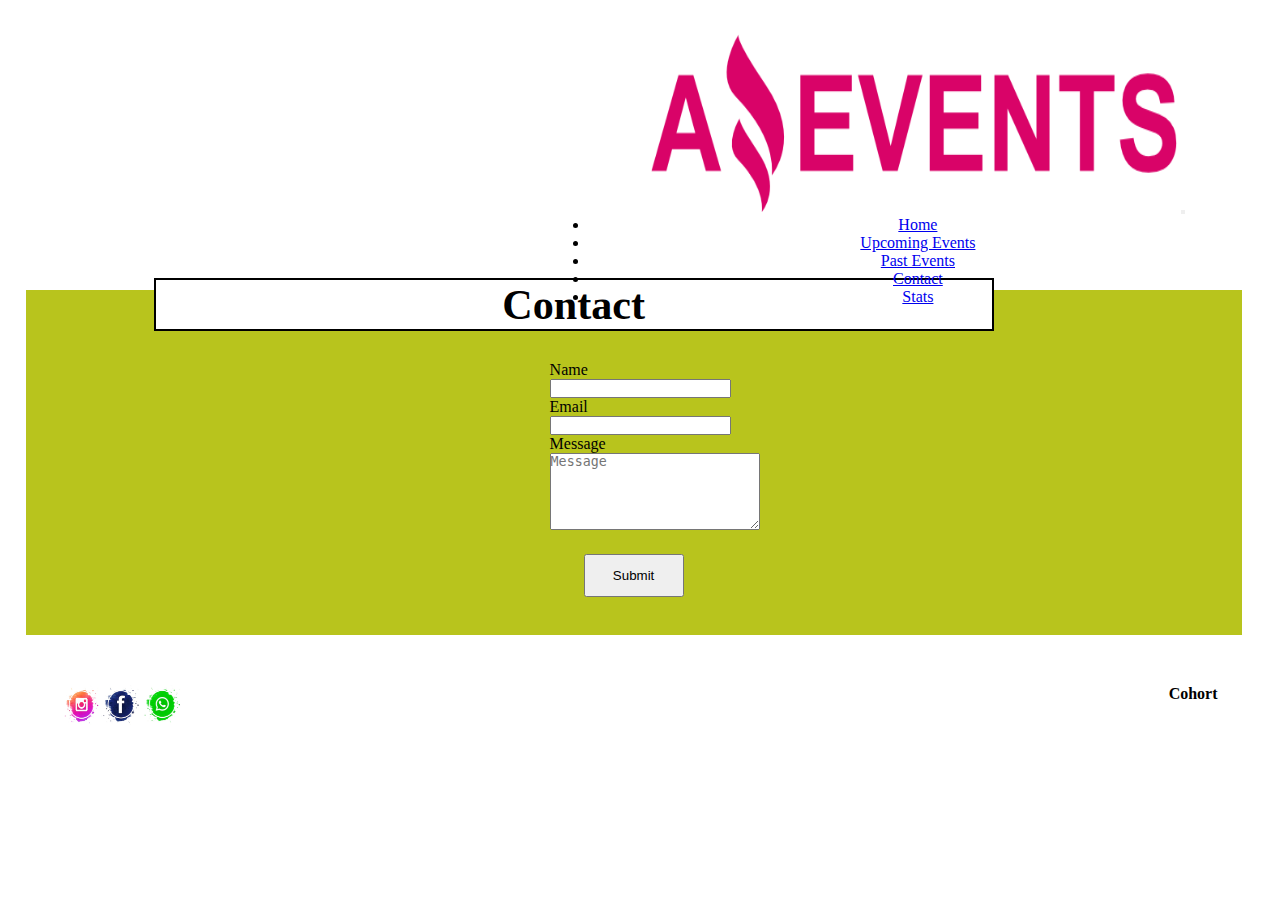
==== contact.html @ abaf460a "media querys terminados" ====
<!DOCTYPE html>
<html lang="en">

<head>
    <meta charset="UTF-8">
    <meta http-equiv="X-UA-Compatible" content="IE=edge">
    <meta name="viewport" content="width=device-width, initial-scale=1.0">
    <title>Amazing Events | Contact</title>
    <link rel="shortcut icon" href="assets/img/Logo-Amazing-Events.ico" type="image/x-icon">
    <link href="https://cdn.jsdelivr.net/npm/bootstrap@5.3.0-alpha1/dist/css/bootstrap.min.css" rel="stylesheet"
        integrity="sha384-GLhlTQ8iRABdZLl6O3oVMWSktQOp6b7In1Zl3/Jr59b6EGGoI1aFkw7cmDA6j6gD" crossorigin="anonymous">
    <link rel="stylesheet" href="assets/css/style.css">
</head>

<body>
    <header>
        <!-- NAVEGADOR -->
        <nav class="navbar navbar-expand-lg bg-body-tertiary">
            <div class="container-fluid">
                <a class="navbar-brand" href="#"><img class="logo" src="assets/img/Logo Amazing Events.png"
                        alt="logo"></a>
                <!-- BOTON 3 RAYAS -->
                <button class="navbar-toggler" type="button" data-bs-toggle="collapse"
                    data-bs-target="#navbarSupportedContent" aria-controls="navbarSupportedContent"
                    aria-expanded="false" aria-label="Toggle navigation">
                    <span class="navbar-toggler-icon"></span>
                </button>
                <div class="collapse navbar-collapse" id="navbarSupportedContent">
                    <ul class="navbar-nav me-auto mb-2 mb-lg-0">
                        <li class="nav-item">
                            <a class="nav-link active" aria-current="page" href="index.html">Home</a>
                        </li>
                        <li class="nav-item">
                            <a class="nav-link" href="upcomingevents.html">Upcoming Events</a>
                        </li>
                        <li class="nav-item ">
                            <a class="nav-link" href="pastevents.html" role="button">Past Events</a>
                        </li>
                        <li class="nav-item ">
                            <a class="nav-link" href="#" role="button">Contact</a>
                        </li>
                        <li class="nav-item ">
                            <a class="nav-link" href="stats.html" role="button">Stats</a>
                        </li>
                    </ul>
                </div>
            </div>
        </nav>
    </header>
    <main>
        <section class="titulo">
            <h3>Contact</h3>
        </section>
        <!-- FORMULARIO CONTACTO -->
        <form>
            <fieldset class="formulario">
                <!-- name -->
                <label for="name">Name</label>
                <input type="text" name="name" id="name">
                <!-- email -->
                <label for="email">Email</label>
                <input type="email" name="email" id="email">
                <!-- message -->
                <label for="message">Message</label>
                <textarea name="message" id="message" cols="24" rows="5" placeholder="Message"></textarea>
            </fieldset>
            <fieldset class="submit">
                <input type="submit" value="Submit" id="submit">
            </fieldset>
        </form>
    </main>
    <footer class="bg-body-tertiary">
        <!-- REDES SOCIALES -->
        <div class="diva">
            <a href="#"><img class="redes" src="assets/img/instagram.ico"></a>
            <a href="#"><img class="redes" src="assets/img/facebook.ico"></a>
            <a href="#"><img class="redes" src="assets/img/whatsapp.ico"></a>
        </div>
        <div class="cohort">
            <h4>Cohort</h4>
        </div>
    </footer>
    <script src="https://cdn.jsdelivr.net/npm/bootstrap@5.3.0-alpha1/dist/js/bootstrap.bundle.min.js"
        integrity="sha384-w76AqPfDkMBDXo30jS1Sgez6pr3x5MlQ1ZAGC+nuZB+EYdgRZgiwxhTBTkF7CXvN"
        crossorigin="anonymous"></script>
</body>

</html>
---- assets/css/style.css ----
* {
    margin: 0;
    padding: 0;
    box-sizing: border-box;
}

header {
    /* background-color: gray; */
    width: 90vw;
    min-height: min-content;
    margin: 2% 2%;
    padding: 0.5rem;
}

nav {
    display: flex;
    justify-content: flex-end;
    text-align: center;
}

.navegador {
    display: flex;
    border: 5px solid black;
    background-color: rgb(34, 136, 97);
    color: white;
    padding: 5px;
    text-decoration: none;
}

main {
    width: 90vw;
    min-height: 300px;
    margin: 2% 2%;
    padding: 0.5rem;
}

.titulo {
    background-color: white;
    text-align: center;
    border: 2px solid black;
    margin: -20px 10% 20px 10%;
    font-size: 4vh;
}

.logo {
    width: 80%;
    height: 80%;
}

.checkboxs {
    /* display: flex;
    flex-direction: row;
    justify-content: flex-start; */
    /* align-items:center; */
    margin: 5% 5%;
}

.cards {
    display: block;
    justify-content: center;
}

footer {
    display: flex;
    align-content: flex-start;
    align-items: flex-start;
    justify-content: space-between;
    margin: 2% 8%;
}

.diva {
    display: flex;
    justify-content: flex-start;
    padding: 2%;
}

.redes {
    width: 40px;
    height: 40px;
}

.cohort {
    display: flex;
    justify-content: flex-end;
    align-items: flex-end;
    padding: 2%;
}

form {
    margin: 30px 15%;
    display: block;
}

form>fieldset>label {
    display: block;
}

fieldset {
    margin: 10px 2%;
    border: none;
    align-items: center;
}

/* submit boton */
#submit {
    width: 80px;
    height: 30px;
}

/* submit fieldset */
.submit {
    display: flex;
    justify-content: center;
    align-items: center;
}

/* MEDIA QUERYS */
@media screen and (max-width: 1441px) {
    header {
        width: 96vw;
    }
    .titulo {
        margin: -20px 20% 20px 10%;
        font-size: 4vh;
    }
    main {
        background-color: rgb(184, 196, 29);
        width: 95vw;
    }
    footer {
        margin: 2% 3%;
    }
    fieldset {
        margin: 20px 40%;
        align-items: center;
    }
    #submit {
        width: 100px;
        height: 43px;
    }
}
@media screen and (max-width: 1025px) {
    header {
        width: 96vw;
    }
    .titulo {
        margin: -20px 20% 20px 10%;
        font-size: 4vh;
    }
    main {
        background-color: rgb(226, 43, 211);
        width: 95vw;
    }
    footer {
        margin: 2% 3%;
    }
    fieldset {
        margin: 20px 35%;
        align-items: center;
    }
    #submit {
        width: 90px;
        height: 43px;
    }
}
@media screen and (max-width: 769px) {
    header {
        width: 96vw;
    }
    .titulo {
        margin: -20px 20% 20px 10%;
        font-size: 4vh;
    }
    main {
        background-color: rgb(80, 226, 43);
        width: 95vw;
    }

    footer {
        margin: 2% 3%;
    }

    fieldset {
        margin: 20px 30%;
        align-items: center;
    }
}
@media screen and (max-width: 426px) {
    header {
        width: 95vw;
    }

    main {
        background-color: rgb(43, 70, 226);
        width: 95vw;
    }

    footer {
        margin: 2% 4%;
    }

    fieldset {
        margin: 20px 15%;
        align-items: center;
    }
}

@media screen and (max-width: 321px) {
    main {
        background-color: rgb(43, 189, 226);
    }
}
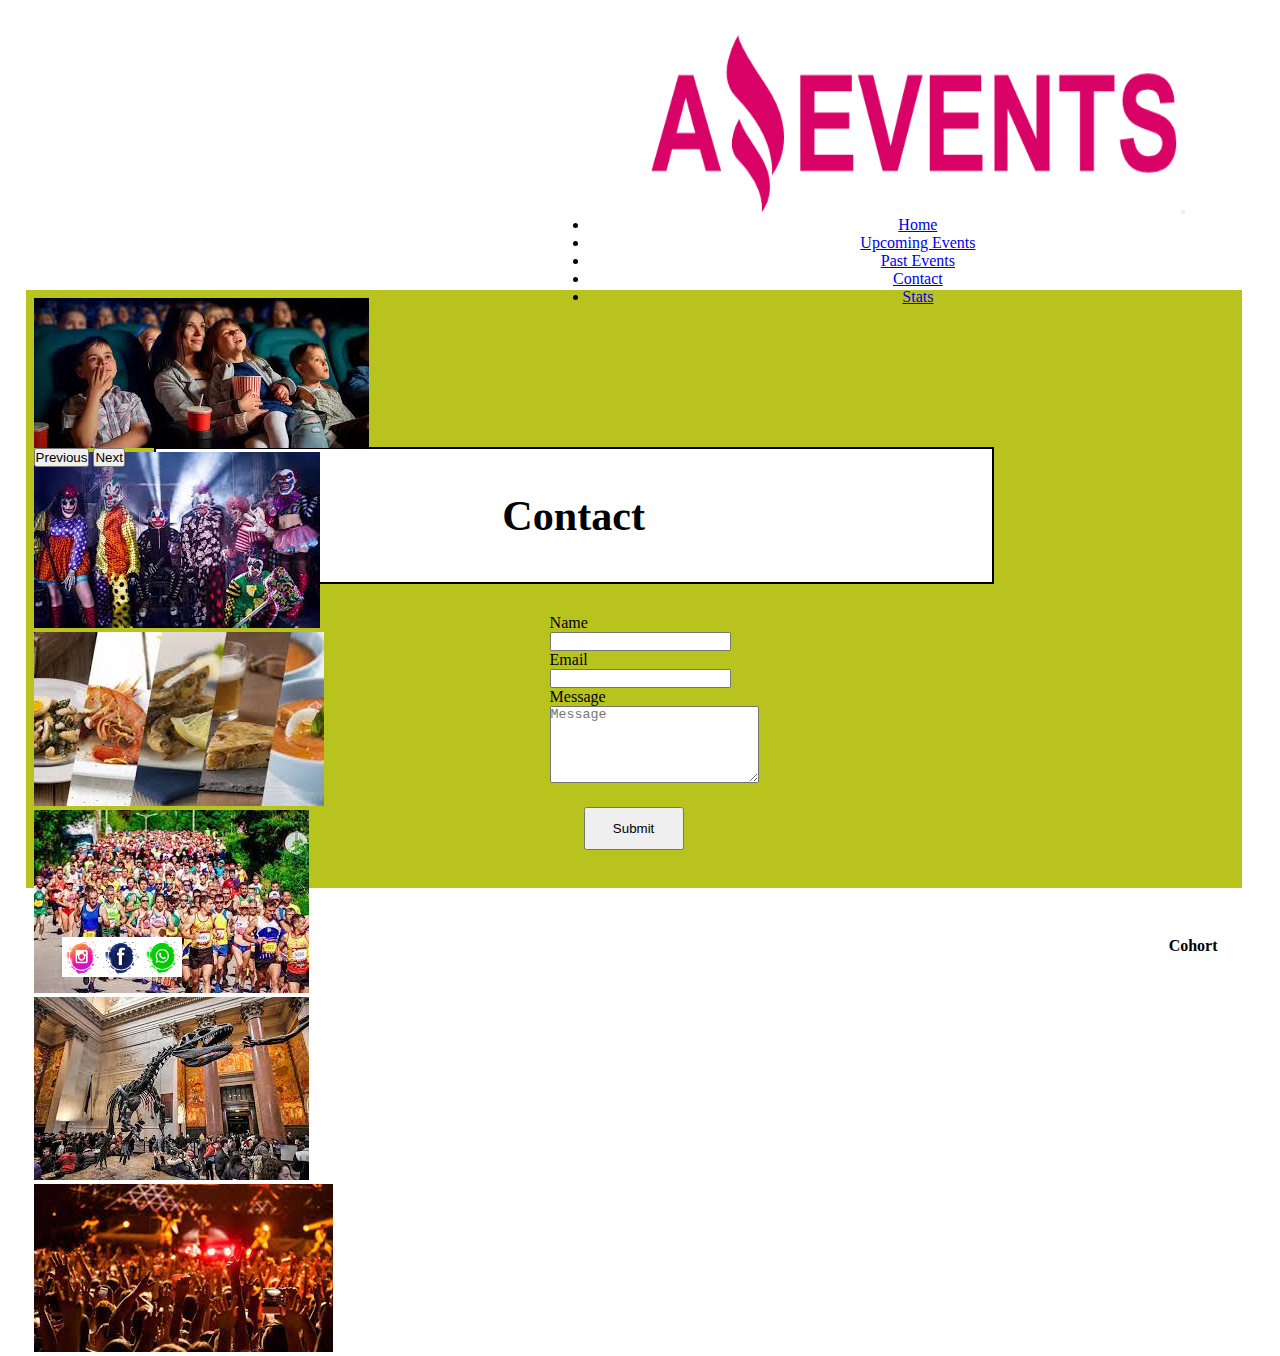
==== commit 3398476b: "agregado carrousel" ====
--- a/contact.html
+++ b/contact.html
@@ -48,6 +48,39 @@
         </nav>
     </header>
     <main>
+        <!-- CARROUSEL -->
+        <div id="carouselExampleFade" class="carousel slide carousel-fade m-30">
+            <div class="carousel-inner"  style="height: 150px;" >
+                <div class="carousel-item active">
+                    <img src="assets/img/Cinema.jpg" class="d-block w-100" alt="...">
+                </div>
+                <div class="carousel-item">
+                    <img src="assets/img/Costume_Party.jpg" class="d-block w-100" alt="...">
+                </div>
+                <div class="carousel-item">
+                    <img src="assets/img/Food_Fair.jpg" class="d-block w-100" alt="...">
+                </div>
+                <div class="carousel-item">
+                    <img src="assets/img/Marathon.jpg" class="d-block w-100" alt="...">
+                </div>
+                <div class="carousel-item">
+                    <img src="assets/img/Museum_Tour.jpg" class="d-block w-100" alt="...">
+                </div>
+                <div class="carousel-item">
+                    <img src="assets/img/Music_Concert.jpg" class="d-block w-100" alt="...">
+                </div>
+            </div>
+            <button class="carousel-control-prev" type="button" data-bs-target="#carouselExampleFade"
+                data-bs-slide="prev">
+                <span class="carousel-control-prev-icon" aria-hidden="true"></span>
+                <span class="visually-hidden">Previous</span>
+            </button>
+            <button class="carousel-control-next" type="button" data-bs-target="#carouselExampleFade"
+                data-bs-slide="next">
+                <span class="carousel-control-next-icon" aria-hidden="true"></span>
+                <span class="visually-hidden">Next</span>
+            </button>
+        </div>
         <section class="titulo">
             <h3>Contact</h3>
         </section>
--- a/assets/css/style.css
+++ b/assets/css/style.css
@@ -5,7 +5,6 @@
 }
 
 header {
-    /* background-color: gray; */
     width: 90vw;
     min-height: min-content;
     margin: 2% 2%;
@@ -38,8 +37,13 @@
     background-color: white;
     text-align: center;
     border: 2px solid black;
-    margin: -20px 10% 20px 10%;
+    margin: -20px 10% 50px 10%;
     font-size: 4vh;
+}
+h3{
+    display: flex;
+    justify-content: center;
+    margin: 5%;
 }
 
 .logo {
@@ -48,10 +52,6 @@
 }
 
 .checkboxs {
-    /* display: flex;
-    flex-direction: row;
-    justify-content: flex-start; */
-    /* align-items:center; */
     margin: 5% 5%;
 }
 
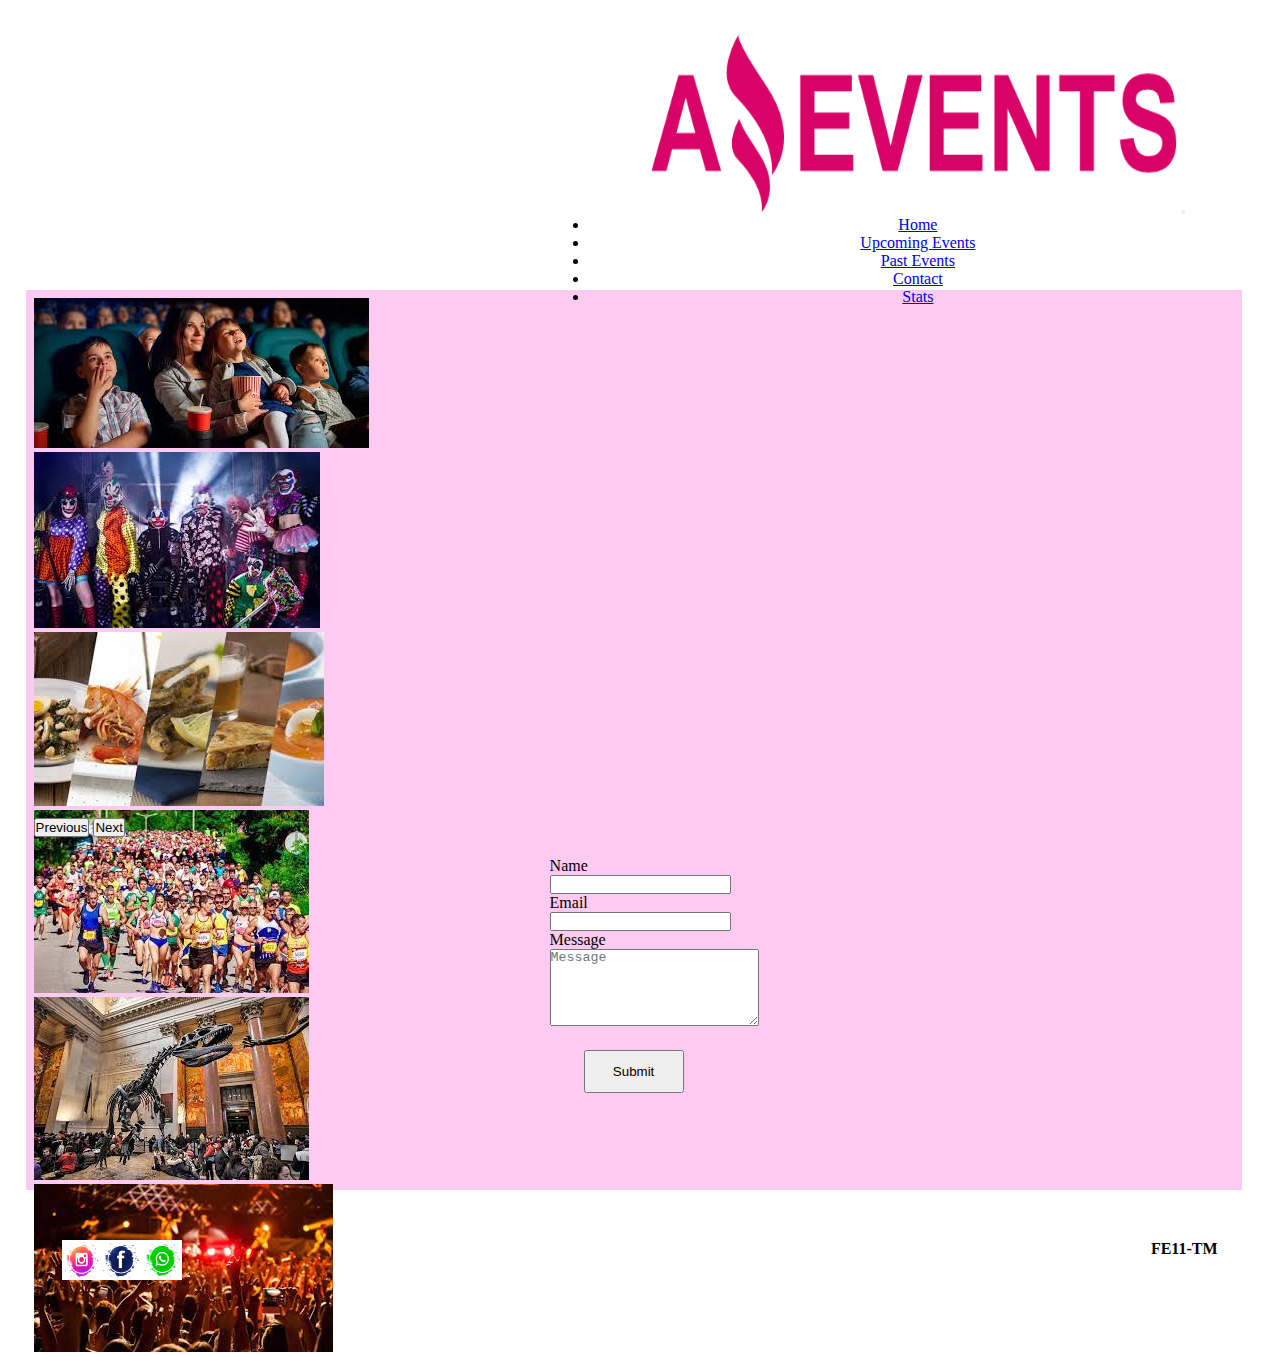
==== commit 990f2f09: "proyecto terminado" ====
--- a/contact.html
+++ b/contact.html
@@ -17,7 +17,7 @@
         <!-- NAVEGADOR -->
         <nav class="navbar navbar-expand-lg bg-body-tertiary">
             <div class="container-fluid">
-                <a class="navbar-brand" href="#"><img class="logo" src="assets/img/Logo Amazing Events.png"
+                <a class="navbar-brand" href="#"><img class="logo" src="assets/img/LogoAmazingEvents.png"
                         alt="logo"></a>
                 <!-- BOTON 3 RAYAS -->
                 <button class="navbar-toggler" type="button" data-bs-toggle="collapse"
@@ -28,19 +28,19 @@
                 <div class="collapse navbar-collapse" id="navbarSupportedContent">
                     <ul class="navbar-nav me-auto mb-2 mb-lg-0">
                         <li class="nav-item">
-                            <a class="nav-link active" aria-current="page" href="index.html">Home</a>
+                            <a class="nav-link active" aria-current="page" href="./index.html">Home</a>
                         </li>
                         <li class="nav-item">
-                            <a class="nav-link" href="upcomingevents.html">Upcoming Events</a>
+                            <a class="nav-link" href="./upcomingevents.html">Upcoming Events</a>
                         </li>
                         <li class="nav-item ">
-                            <a class="nav-link" href="pastevents.html" role="button">Past Events</a>
+                            <a class="nav-link" href="./pastevents.html" role="button">Past Events</a>
                         </li>
                         <li class="nav-item ">
                             <a class="nav-link" href="#" role="button">Contact</a>
                         </li>
                         <li class="nav-item ">
-                            <a class="nav-link" href="stats.html" role="button">Stats</a>
+                            <a class="nav-link" href="./stats.html" role="button">Stats</a>
                         </li>
                     </ul>
                 </div>
@@ -49,8 +49,8 @@
     </header>
     <main>
         <!-- CARROUSEL -->
-        <div id="carouselExampleFade" class="carousel slide carousel-fade m-30">
-            <div class="carousel-inner"  style="height: 150px;" >
+        <div id="carouselExampleFade" class="carousel slide carousel-fade m-30 d-block">
+            <div class="carousel-inner"  style="height: 50%;" >
                 <div class="carousel-item active">
                     <img src="assets/img/Cinema.jpg" class="d-block w-100" alt="...">
                 </div>
@@ -81,9 +81,6 @@
                 <span class="visually-hidden">Next</span>
             </button>
         </div>
-        <section class="titulo">
-            <h3>Contact</h3>
-        </section>
         <!-- FORMULARIO CONTACTO -->
         <form>
             <fieldset class="formulario">
@@ -105,12 +102,12 @@
     <footer class="bg-body-tertiary">
         <!-- REDES SOCIALES -->
         <div class="diva">
-            <a href="#"><img class="redes" src="assets/img/instagram.ico"></a>
-            <a href="#"><img class="redes" src="assets/img/facebook.ico"></a>
-            <a href="#"><img class="redes" src="assets/img/whatsapp.ico"></a>
+            <a href="#"><img class="redes" src="./assets/img/instagram.ico" alt="instagram"></a>
+            <a href="#"><img class="redes" src="./assets/img/facebook.ico" alt="facebook"></a>
+            <a href="#"><img class="redes" src="./assets/img/whatsapp.ico" alt="whatsapp"></a>
         </div>
         <div class="cohort">
-            <h4>Cohort</h4>
+            <h4>FE11-TM</h4>
         </div>
     </footer>
     <script src="https://cdn.jsdelivr.net/npm/bootstrap@5.3.0-alpha1/dist/js/bootstrap.bundle.min.js"
--- a/assets/css/style.css
+++ b/assets/css/style.css
@@ -3,20 +3,17 @@
     padding: 0;
     box-sizing: border-box;
 }
-
 header {
     width: 90vw;
     min-height: min-content;
     margin: 2% 2%;
     padding: 0.5rem;
 }
-
 nav {
     display: flex;
     justify-content: flex-end;
     text-align: center;
 }
-
 .navegador {
     display: flex;
     border: 5px solid black;
@@ -25,41 +22,44 @@
     padding: 5px;
     text-decoration: none;
 }
-
 main {
     width: 90vw;
-    min-height: 300px;
+    min-height: 200px;
     margin: 2% 2%;
     padding: 0.5rem;
 }
+.conteiner{
+    display: flex;
+    justify-content: center;
+    align-items: center;
+}
 
-.titulo {
-    background-color: white;
-    text-align: center;
-    border: 2px solid black;
-    margin: -20px 10% 50px 10%;
-    font-size: 4vh;
-}
-h3{
-    display: flex;
-    justify-content: center;
-    margin: 5%;
-}
-
+.categorysearch{
+    display: block;
+}
 .logo {
     width: 80%;
     height: 80%;
 }
-
 .checkboxs {
     margin: 5% 5%;
 }
-
 .cards {
     display: block;
     justify-content: center;
 }
-
+.card-img-top{
+    width: 100%;
+    max-height: 70px;
+    object-fit: cover;
+}
+#imgDetails{
+    height: 100%;
+    width: 100%;
+}
+#fotocarddetails{
+    min-width: 100%;
+}
 footer {
     display: flex;
     align-content: flex-start;
@@ -67,46 +67,38 @@
     justify-content: space-between;
     margin: 2% 8%;
 }
-
 .diva {
     display: flex;
     justify-content: flex-start;
     padding: 2%;
 }
-
 .redes {
     width: 40px;
     height: 40px;
 }
-
 .cohort {
     display: flex;
     justify-content: flex-end;
     align-items: flex-end;
     padding: 2%;
 }
-
 form {
-    margin: 30px 15%;
-    display: block;
-}
-
+    margin: 10px 5%;
+    display: block;
+}
 form>fieldset>label {
     display: block;
 }
-
 fieldset {
     margin: 10px 2%;
     border: none;
     align-items: center;
 }
-
 /* submit boton */
 #submit {
     width: 80px;
     height: 30px;
 }
-
 /* submit fieldset */
 .submit {
     display: flex;
@@ -124,8 +116,9 @@
         font-size: 4vh;
     }
     main {
-        background-color: rgb(184, 196, 29);
-        width: 95vw;
+        background-color: rgb(253, 203, 242);
+        width: 95vw;
+        min-height: 900px;
     }
     footer {
         margin: 2% 3%;
@@ -138,6 +131,19 @@
         width: 100px;
         height: 43px;
     }
+    #carddetails{
+        margin:20px 4px;
+        min-width: 60%;
+        min-height: 600%;
+    }
+    form {
+        margin: 10px 15%;
+        display: block;
+    }
+    .carousel-inner{
+        max-height: 520px;
+        object-fit: cover;
+    }
 }
 @media screen and (max-width: 1025px) {
     header {
@@ -148,8 +154,13 @@
         font-size: 4vh;
     }
     main {
-        background-color: rgb(226, 43, 211);
-        width: 95vw;
+        background-color: rgb(253, 203, 242);
+        width: 95vw;
+        min-height: 800px;
+    }
+    form {
+        margin: 10px 15%;
+        display: block;
     }
     footer {
         margin: 2% 3%;
@@ -162,6 +173,10 @@
         width: 90px;
         height: 43px;
     }
+    .carousel-inner{
+        max-height: 400px;
+        object-fit: cover;
+    }
 }
 @media screen and (max-width: 769px) {
     header {
@@ -172,41 +187,68 @@
         font-size: 4vh;
     }
     main {
-        background-color: rgb(80, 226, 43);
-        width: 95vw;
-    }
+        background-color: rgb(253, 203, 242);
+        width: 95vw;
+        min-height: 600px;
+    }
+    #imgDetails{
+        height: 100%;
+        width: 150%;
+    }
+    .carousel-inner{
+        max-height: 300px;
+        object-fit: cover;
+    }
+    form {
+        margin: 10px 15%;
+        display: block;
+    }
+    footer {
+        margin: 2% 3%;
+    }
+    fieldset {
+        margin: 20px 30%;
+        align-items: center;
+    }
+}
 
-    footer {
-        margin: 2% 3%;
-    }
-
-    fieldset {
-        margin: 20px 30%;
-        align-items: center;
-    }
-}
 @media screen and (max-width: 426px) {
     header {
         width: 95vw;
     }
-
-    main {
-        background-color: rgb(43, 70, 226);
-        width: 95vw;
-    }
-
+    main {
+        background-color: rgb(253, 203, 242);
+        width: 95vw;
+        min-height: 400px;
+    }
+    form {
+        margin: 10px 15%;
+        display: block;
+    }
     footer {
         margin: 2% 4%;
     }
-
     fieldset {
         margin: 20px 15%;
         align-items: center;
     }
-}
-
+    #imgDetails{
+        height: 100%;
+        width: 200%;
+    }
+    .carousel-inner{
+        max-height: 150px;
+        object-fit: cover;
+    }
+}
 @media screen and (max-width: 321px) {
     main {
-        background-color: rgb(43, 189, 226);
+        background-color: rgb(253, 203, 242);
+        min-height: 400px;
+        
+    }
+    .carousel-inner{
+        max-height: 130px;
+        object-fit: cover;
     }
 }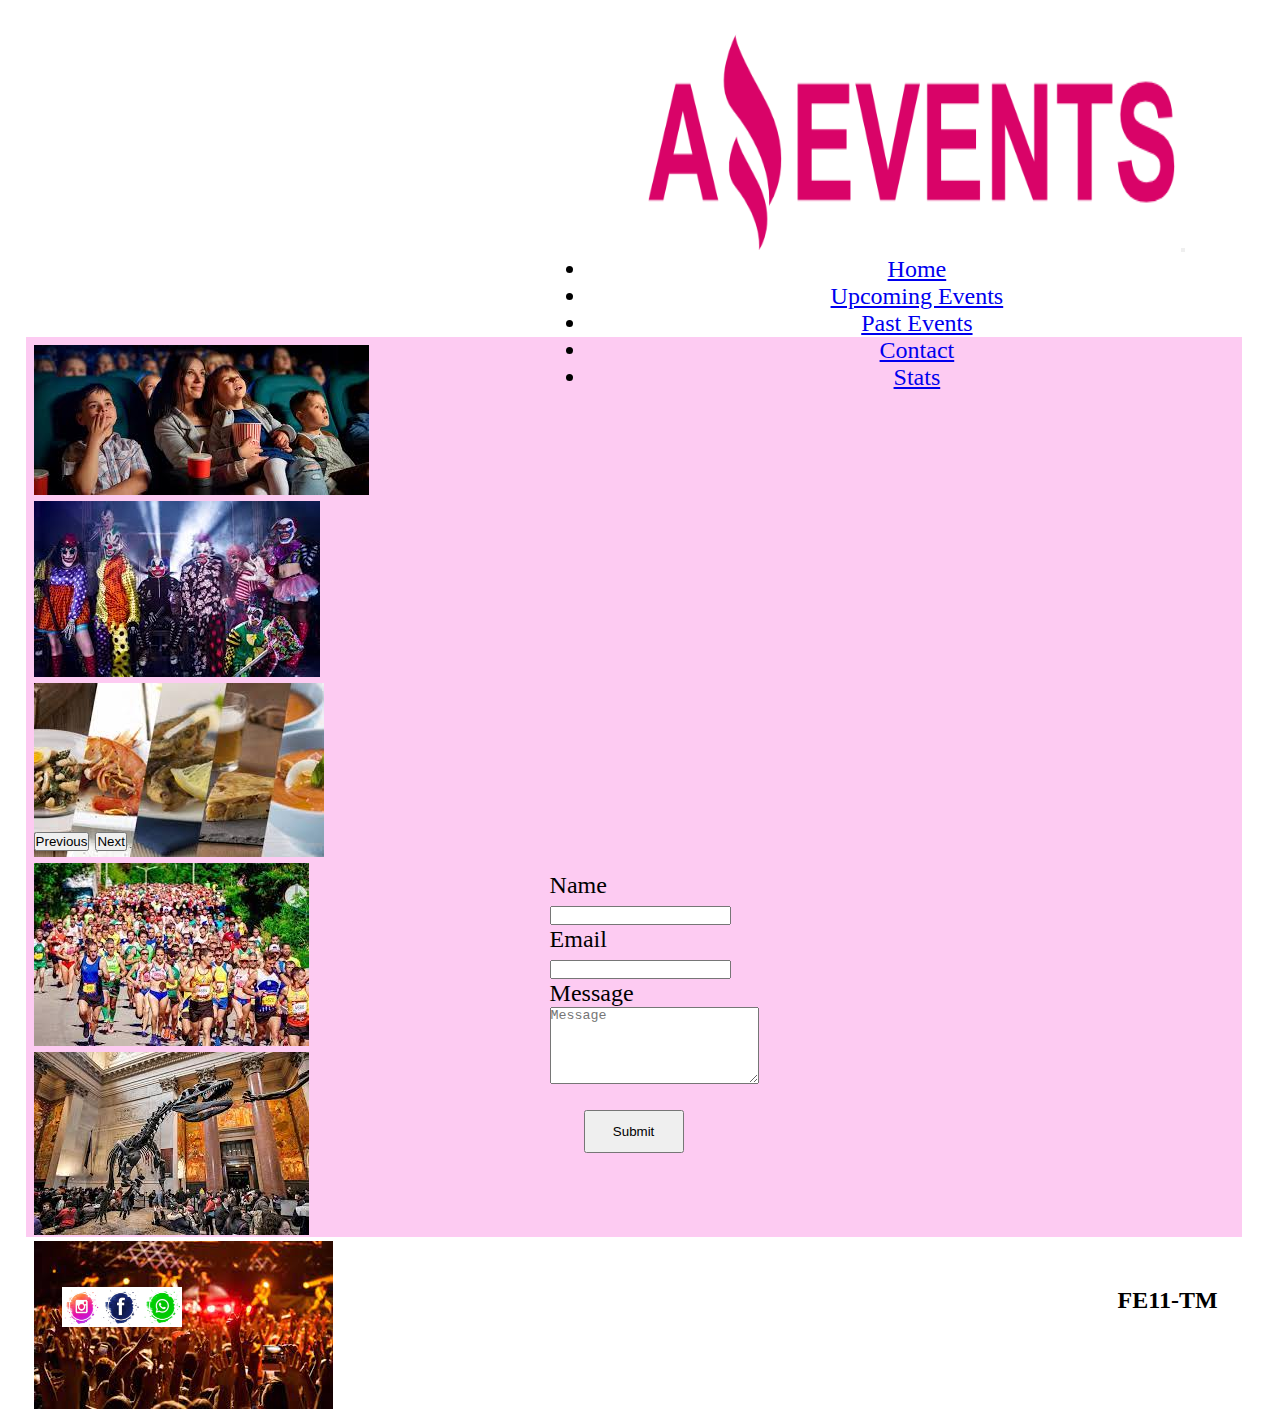
==== commit c517d7ea: "ultimas modificaciones antes de la entrega" ====
--- a/contact.html
+++ b/contact.html
@@ -20,13 +20,13 @@
                 <a class="navbar-brand" href="#"><img class="logo" src="assets/img/LogoAmazingEvents.png"
                         alt="logo"></a>
                 <!-- BOTON 3 RAYAS -->
-                <button class="navbar-toggler" type="button" data-bs-toggle="collapse"
+                <button class="navbar-toggler ms-auto" type="button" data-bs-toggle="collapse"
                     data-bs-target="#navbarSupportedContent" aria-controls="navbarSupportedContent"
                     aria-expanded="false" aria-label="Toggle navigation">
                     <span class="navbar-toggler-icon"></span>
                 </button>
                 <div class="collapse navbar-collapse" id="navbarSupportedContent">
-                    <ul class="navbar-nav me-auto mb-2 mb-lg-0">
+                    <ul class="navbar-nav ms-auto mb-2 mb-lg-0">
                         <li class="nav-item">
                             <a class="nav-link active" aria-current="page" href="./index.html">Home</a>
                         </li>
--- a/assets/css/style.css
+++ b/assets/css/style.css
@@ -1,254 +1,392 @@
 * {
-    margin: 0;
-    padding: 0;
-    box-sizing: border-box;
+  margin: 0;
+  padding: 0;
+  box-sizing: border-box;
 }
 header {
-    width: 90vw;
-    min-height: min-content;
-    margin: 2% 2%;
-    padding: 0.5rem;
+  width: 90vw;
+  min-height: min-content;
+  margin: 2% 2%;
+  padding: 0.5rem;
 }
 nav {
-    display: flex;
-    justify-content: flex-end;
-    text-align: center;
+  display: flex;
+  justify-content: flex-end;
+  text-align: center;
 }
 .navegador {
-    display: flex;
-    border: 5px solid black;
-    background-color: rgb(34, 136, 97);
-    color: white;
-    padding: 5px;
-    text-decoration: none;
+  display: flex;
+  border: 5px solid black;
+  background-color: rgb(34, 136, 97);
+  color: white;
+  padding: 5px;
+  text-decoration: none;
 }
 main {
-    width: 90vw;
-    min-height: 200px;
-    margin: 2% 2%;
-    padding: 0.5rem;
-}
-.conteiner{
-    display: flex;
-    justify-content: center;
-    align-items: center;
+  width: 90vw;
+  min-height: 200px;
+  margin: 2% 2%;
+  padding: 0.5rem;
+}
+.conteiner {
+  display: flex;
+  justify-content: center;
+  align-items: center;
+  gap: 20px;
+}
+.categorysearch {
+  display: block;
+}
+.logo {
+  width: 80%;
+  height: 80%;
+}
+.checkboxs {
+  margin: 5% 5%;
+  display: flex;
+  justify-content: center;
+}
+#imgDetails {
+  height: 100%;
+  width: 100%;
+}
+#fotocarddetails {
+  min-width: 100%;
+}
+.table {
+  border-color: black;
+}
+footer {
+   display: flex;
+  align-content: flex-start;
+  align-items: flex-start;
+  justify-content: space-between;
+  margin: 2% 8%; 
+}
+.diva {
+  display: flex;
+  justify-content: flex-start;
+  padding: 2%;
+}
+.redes {
+  width: 40px;
+  height: 40px;
+}
+.cohort {
+  display: flex;
+  justify-content: flex-end;
+  align-items: flex-end;
+  padding: 2%;
+}
+form {
+  margin: 10px 5%;
+  display: block;
+}
+form > fieldset > label {
+  display: block;
+}
+fieldset {
+  margin: 10px 2%;
+  border: none;
+  align-items: center;
+}
+/* submit boton */
+#submit {
+  width: 80px;
+  height: 30px;
+}
+/* submit fieldset */
+.submit {
+  display: flex;
+  justify-content: center;
+  align-items: center;
 }
 
-.categorysearch{
-    display: block;
-}
-.logo {
-    width: 80%;
-    height: 80%;
-}
-.checkboxs {
-    margin: 5% 5%;
-}
-.cards {
-    display: block;
-    justify-content: center;
-}
-.card-img-top{
-    width: 100%;
-    max-height: 70px;
-    object-fit: cover;
-}
-#imgDetails{
-    height: 100%;
-    width: 100%;
-}
-#fotocarddetails{
-    min-width: 100%;
-}
-footer {
-    display: flex;
-    align-content: flex-start;
-    align-items: flex-start;
-    justify-content: space-between;
-    margin: 2% 8%;
-}
-.diva {
-    display: flex;
-    justify-content: flex-start;
-    padding: 2%;
-}
-.redes {
-    width: 40px;
-    height: 40px;
-}
-.cohort {
+/* MEDIA QUERYS */
+@media screen and (max-width: 2561px) {
+  header {
+    width: 96vw;
+    font-size:xx-large;
+  }
+  .titulo {
+    margin: -20px 20% 20px 10%;
+    font-size: 4vh;
+  }
+  /* .container-fluid {
     display: flex;
     justify-content: flex-end;
     align-items: flex-end;
-    padding: 2%;
-}
-form {
-    margin: 10px 5%;
-    display: block;
-}
-form>fieldset>label {
-    display: block;
-}
-fieldset {
-    margin: 10px 2%;
-    border: none;
-    align-items: center;
-}
-/* submit boton */
-#submit {
-    width: 80px;
-    height: 30px;
-}
-/* submit fieldset */
-.submit {
-    display: flex;
-    justify-content: center;
-    align-items: center;
-}
-
-/* MEDIA QUERYS */
+  } */
+  main {
+    background-color: rgb(253, 203, 242);
+    width: 95vw;
+    min-height: 900px;
+    font-size:xx-large;
+  }
+  #search{
+    height:70px;
+  }
+  #buttonsearch{
+    padding: 10px 20px;
+    font-size: xx-large;
+    background-color:darksalmon;
+    color:black;
+    border-color: darksalmon;
+  }
+  footer {
+    margin: 2% 3%;
+    font-size:xx-large;
+  }
+  fieldset {
+    margin: 20px 40%;
+    align-items: center;
+  }
+  #submit {
+    width: 100px;
+    height: 43px;
+  }
+  #carddetails {
+    margin: 20px 4px;
+    min-width: 60%;
+    min-height: 600%;
+  }
+  form {
+    margin: 10px 15%;
+    display: block;
+  }
+  .carousel-inner {
+    max-height: 850px;
+    object-fit: cover;
+  }
+  #botoncards{
+    padding: 15px 25px;
+    font-size:xx-large;
+    background-color:darksalmon;
+    color:black;
+    border-color: darksalmon;
+  }
+}
 @media screen and (max-width: 1441px) {
-    header {
-        width: 96vw;
-    }
-    .titulo {
-        margin: -20px 20% 20px 10%;
-        font-size: 4vh;
-    }
-    main {
-        background-color: rgb(253, 203, 242);
-        width: 95vw;
-        min-height: 900px;
-    }
-    footer {
-        margin: 2% 3%;
-    }
-    fieldset {
-        margin: 20px 40%;
-        align-items: center;
-    }
-    #submit {
-        width: 100px;
-        height: 43px;
-    }
-    #carddetails{
-        margin:20px 4px;
-        min-width: 60%;
-        min-height: 600%;
-    }
-    form {
-        margin: 10px 15%;
-        display: block;
-    }
-    .carousel-inner{
-        max-height: 520px;
-        object-fit: cover;
-    }
+  header {
+    width: 96vw;
+    font-size: x-large;
+  }
+  .titulo {
+    margin: -20px 20% 20px 10%;
+    font-size: 4vh;
+  }
+  main {
+    background-color: rgb(253, 203, 242);
+    width: 95vw;
+    min-height: 900px;
+    font-size: x-large;
+  }
+  #search{
+    height:50px;
+  }
+  #buttonsearch{
+    padding: 10px 20px;
+    font-size: large;
+    background-color:darksalmon;
+    color:black;
+    border-color: darksalmon;
+  }
+  footer {
+    margin: 2% 3%;
+  }
+  .cohort {
+    font-size: x-large;
+  }
+  fieldset {
+    margin: 20px 40%;
+    align-items: center;
+  }
+  #submit {
+    width: 100px;
+    height: 43px;
+  }
+  #carddetails {
+    margin: 20px 4px;
+    min-width: 60%;
+    min-height: 600%;
+  }
+  form {
+    margin: 10px 15%;
+    display: block;
+  }
+  .carousel-inner {
+    max-height: 480px;
+    object-fit: cover;
+  }
+  #botoncards{
+    padding: 10px 20px;
+    font-size: large;
+    background-color:darksalmon;
+    color:black;
+    border-color: darksalmon;
+  }
 }
 @media screen and (max-width: 1025px) {
-    header {
-        width: 96vw;
-    }
-    .titulo {
-        margin: -20px 20% 20px 10%;
-        font-size: 4vh;
-    }
-    main {
-        background-color: rgb(253, 203, 242);
-        width: 95vw;
-        min-height: 800px;
-    }
-    form {
-        margin: 10px 15%;
-        display: block;
-    }
-    footer {
-        margin: 2% 3%;
-    }
-    fieldset {
-        margin: 20px 35%;
-        align-items: center;
-    }
-    #submit {
-        width: 90px;
-        height: 43px;
-    }
-    .carousel-inner{
-        max-height: 400px;
-        object-fit: cover;
-    }
+  header {
+    width: 96vw;
+    font-size: medium;
+  }
+  .titulo {
+    margin: -20px 20% 20px 10%;
+    font-size: 4vh;
+  }
+  main {
+    background-color: rgb(253, 203, 242);
+    width: 95vw;
+    min-height: 800px;
+    font-size: medium;
+  }
+  form {
+    margin: 10px 15%;
+    display: block;
+  }
+  footer {
+    margin: 2% 3%;
+  }
+  fieldset {
+    margin: 20px 35%;
+    align-items: center;
+  }
+  #submit {
+    width: 90px;
+    height: 43px;
+  }
+  .carousel-inner {
+    max-height: 340px;
+    object-fit: cover;
+  }
+  #botoncards{
+    padding: 5px 10px;
+    font-size: large;
+    background-color:darksalmon;
+    color:black;
+    border-color: darksalmon;
+  }
 }
 @media screen and (max-width: 769px) {
-    header {
-        width: 96vw;
-    }
-    .titulo {
-        margin: -20px 20% 20px 10%;
-        font-size: 4vh;
-    }
-    main {
-        background-color: rgb(253, 203, 242);
-        width: 95vw;
-        min-height: 600px;
-    }
-    #imgDetails{
-        height: 100%;
-        width: 150%;
-    }
-    .carousel-inner{
-        max-height: 300px;
-        object-fit: cover;
-    }
-    form {
-        margin: 10px 15%;
-        display: block;
-    }
-    footer {
-        margin: 2% 3%;
-    }
-    fieldset {
-        margin: 20px 30%;
-        align-items: center;
-    }
+  header {
+    width: 96vw;
+    font-size: larger;
+  }
+  .titulo {
+    margin: -20px 20% 20px 10%;
+    font-size: 4vh;
+  }
+  main {
+    background-color: rgb(253, 203, 242);
+    width: 95vw;
+    min-height: 600px;
+    font-size: medium;
+  }
+  #imgDetails {
+    height: 100%;
+    width: 150%;
+  }
+  .carousel-inner {
+    max-height: 250px;
+    object-fit: cover;
+  }
+  form {
+    margin: 10px 15%;
+    display: block;
+  }
+  footer {
+    margin: 2% 3%;
+  }
+  fieldset {
+    margin: 20px 30%;
+    align-items: center;
+  }
+  #botoncards{
+    padding: 10px 20px;
+    font-size: medium;
+    background-color:darksalmon;
+    color:black;
+    border-color: darksalmon;
+  }
 }
 
 @media screen and (max-width: 426px) {
-    header {
-        width: 95vw;
-    }
-    main {
-        background-color: rgb(253, 203, 242);
-        width: 95vw;
-        min-height: 400px;
-    }
-    form {
-        margin: 10px 15%;
-        display: block;
-    }
-    footer {
-        margin: 2% 4%;
-    }
-    fieldset {
-        margin: 20px 15%;
-        align-items: center;
-    }
-    #imgDetails{
-        height: 100%;
-        width: 200%;
-    }
-    .carousel-inner{
-        max-height: 150px;
-        object-fit: cover;
-    }
+  header {
+    width: 95vw;
+    font-size: medium;
+  }
+  main {
+    background-color: rgb(253, 203, 242);
+    width: 95vw;
+    min-height: 400px;
+    font-size: medium;
+  }
+  #search{
+    height:40px;
+  }
+  #buttonsearch{
+    padding: 5px 10px;
+    font-size: medium;
+    background-color:darksalmon;
+    color:black;
+    border-color: darksalmon;
+  }
+  form {
+    margin: 10px 15%;
+    display: block;
+  }
+  footer {
+    margin: 2% 4%;
+  }
+  fieldset {
+    margin: 20px 15%;
+    align-items: center;
+  }
+  #imgDetails {
+    height: 100%;
+    width: 200%;
+  }
+  .carousel-inner {
+    max-height: 170px;
+    object-fit: cover;
+  }
+  #botoncards{
+    padding: 10px 20px;
+    font-size: medium;
+    background-color:darksalmon;
+    color:black;
+    border-color: darksalmon;
+  }
 }
 @media screen and (max-width: 321px) {
-    main {
-        background-color: rgb(253, 203, 242);
-        min-height: 400px;
-        
-    }
-    .carousel-inner{
-        max-height: 130px;
-        object-fit: cover;
-    }
-}+  header {
+    font-size: medium;
+  }
+  main {
+    background-color: rgb(253, 203, 242);
+    min-height: 400px;
+    font-size: medium;
+  }
+  .carousel-inner {
+    max-height: 130px;
+    object-fit: cover;
+  }
+  #search{
+    height:40px;
+  }
+  #buttonsearch{
+    padding: 5px 10px;
+    font-size: medium;
+    background-color:darksalmon;
+    color:black;
+    border-color: darksalmon;
+  }
+  #botoncards{
+    padding: 5px 10px;
+    font-size: medium;
+    background-color:darksalmon;
+    color:black;
+    border-color: darksalmon;
+  }
+}
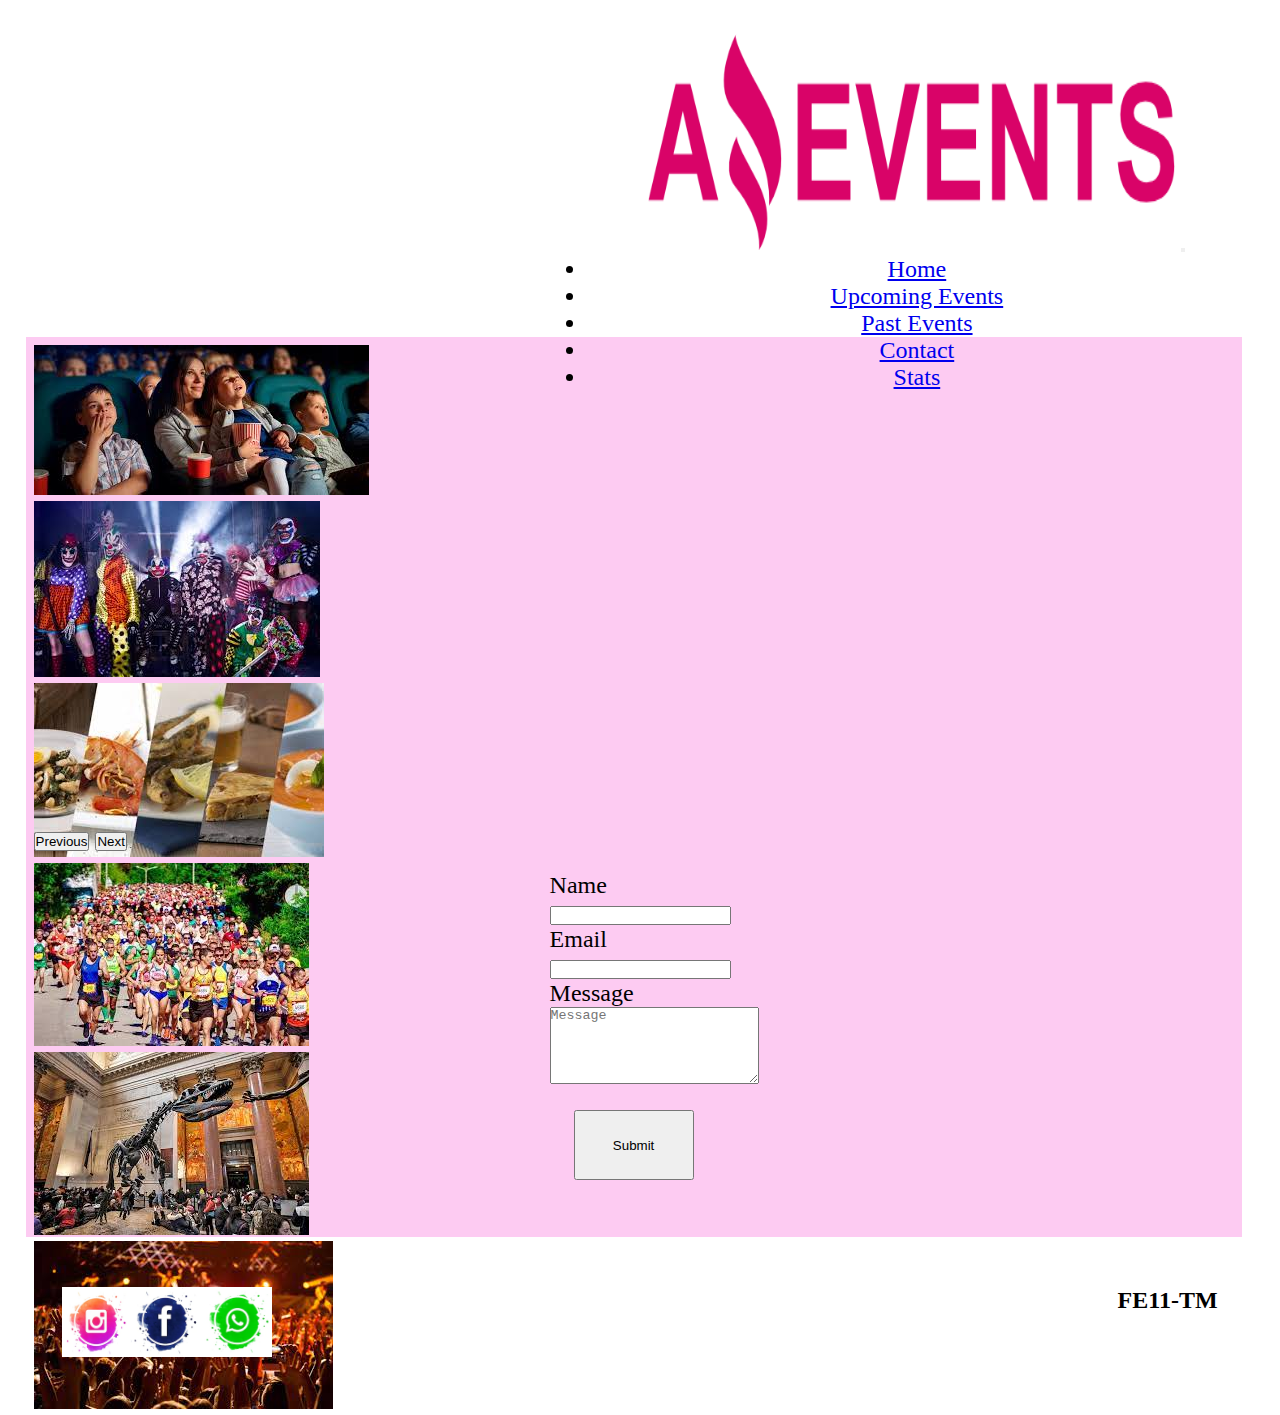
==== commit 9e05153e: "agregar fucionalidad de back al logo del nav" ====
--- a/contact.html
+++ b/contact.html
@@ -17,7 +17,7 @@
         <!-- NAVEGADOR -->
         <nav class="navbar navbar-expand-lg bg-body-tertiary">
             <div class="container-fluid">
-                <a class="navbar-brand" href="#"><img class="logo" src="assets/img/LogoAmazingEvents.png"
+                <a class="navbar-brand" href="./index.html"><img class="logo" src="assets/img/LogoAmazingEvents.png"
                         alt="logo"></a>
                 <!-- BOTON 3 RAYAS -->
                 <button class="navbar-toggler ms-auto" type="button" data-bs-toggle="collapse"
--- a/assets/css/style.css
+++ b/assets/css/style.css
@@ -57,7 +57,7 @@
   border-color: black;
 }
 footer {
-   display: flex;
+  display: flex;
   align-content: flex-start;
   align-items: flex-start;
   justify-content: space-between;
@@ -142,8 +142,8 @@
     align-items: center;
   }
   #submit {
-    width: 100px;
-    height: 43px;
+    width: 150px;
+    height: 90px;
   }
   #carddetails {
     margin: 20px 4px;
@@ -165,6 +165,10 @@
     color:black;
     border-color: darksalmon;
   }
+  .redes {
+    width: 100px;
+    height: 100px;
+  }
 }
 @media screen and (max-width: 1441px) {
   header {
@@ -194,6 +198,10 @@
   footer {
     margin: 2% 3%;
   }
+  .redes {
+    width: 70px;
+    height: 70px;
+  }
   .cohort {
     font-size: x-large;
   }
@@ -202,8 +210,8 @@
     align-items: center;
   }
   #submit {
-    width: 100px;
-    height: 43px;
+    width: 120px;
+    height: 70px;
   }
   #carddetails {
     margin: 20px 4px;
@@ -248,6 +256,10 @@
   footer {
     margin: 2% 3%;
   }
+  .redes {
+    width: 40px;
+    height: 40px;
+  }
   fieldset {
     margin: 20px 35%;
     align-items: center;
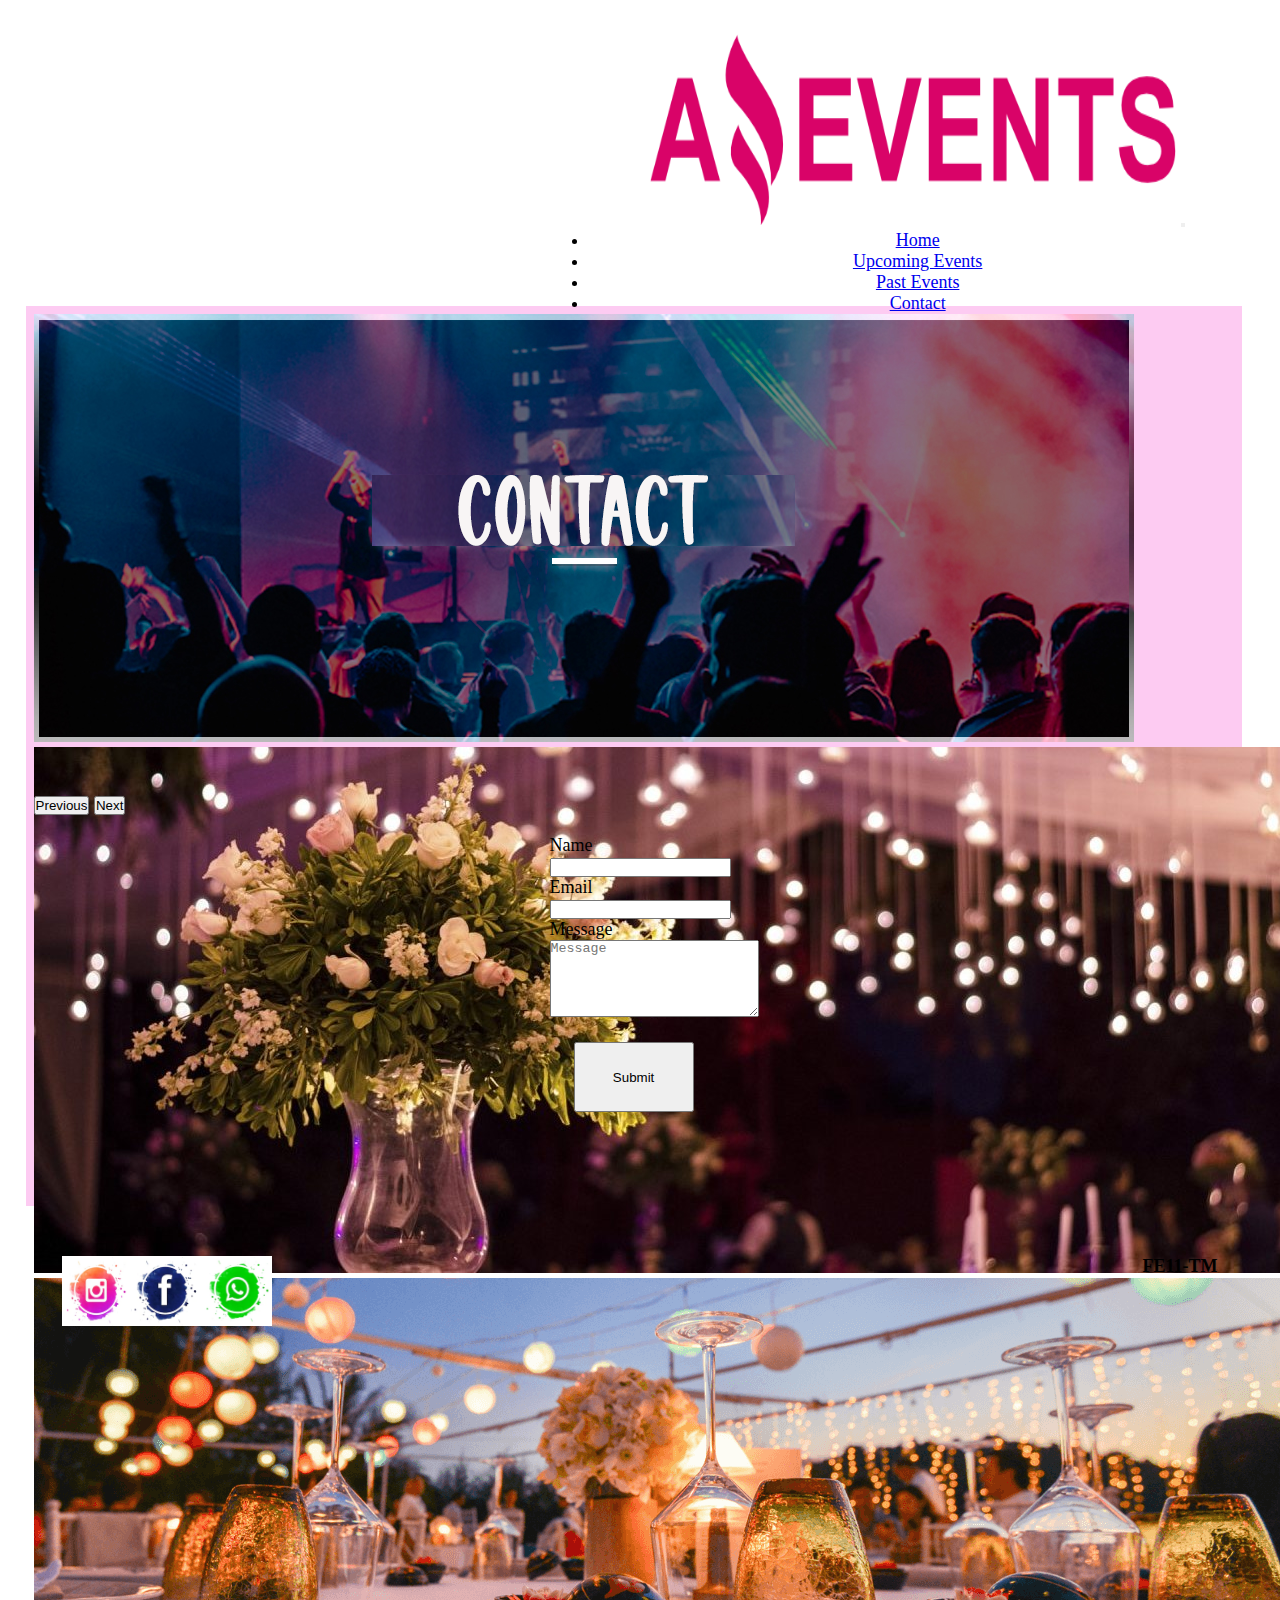
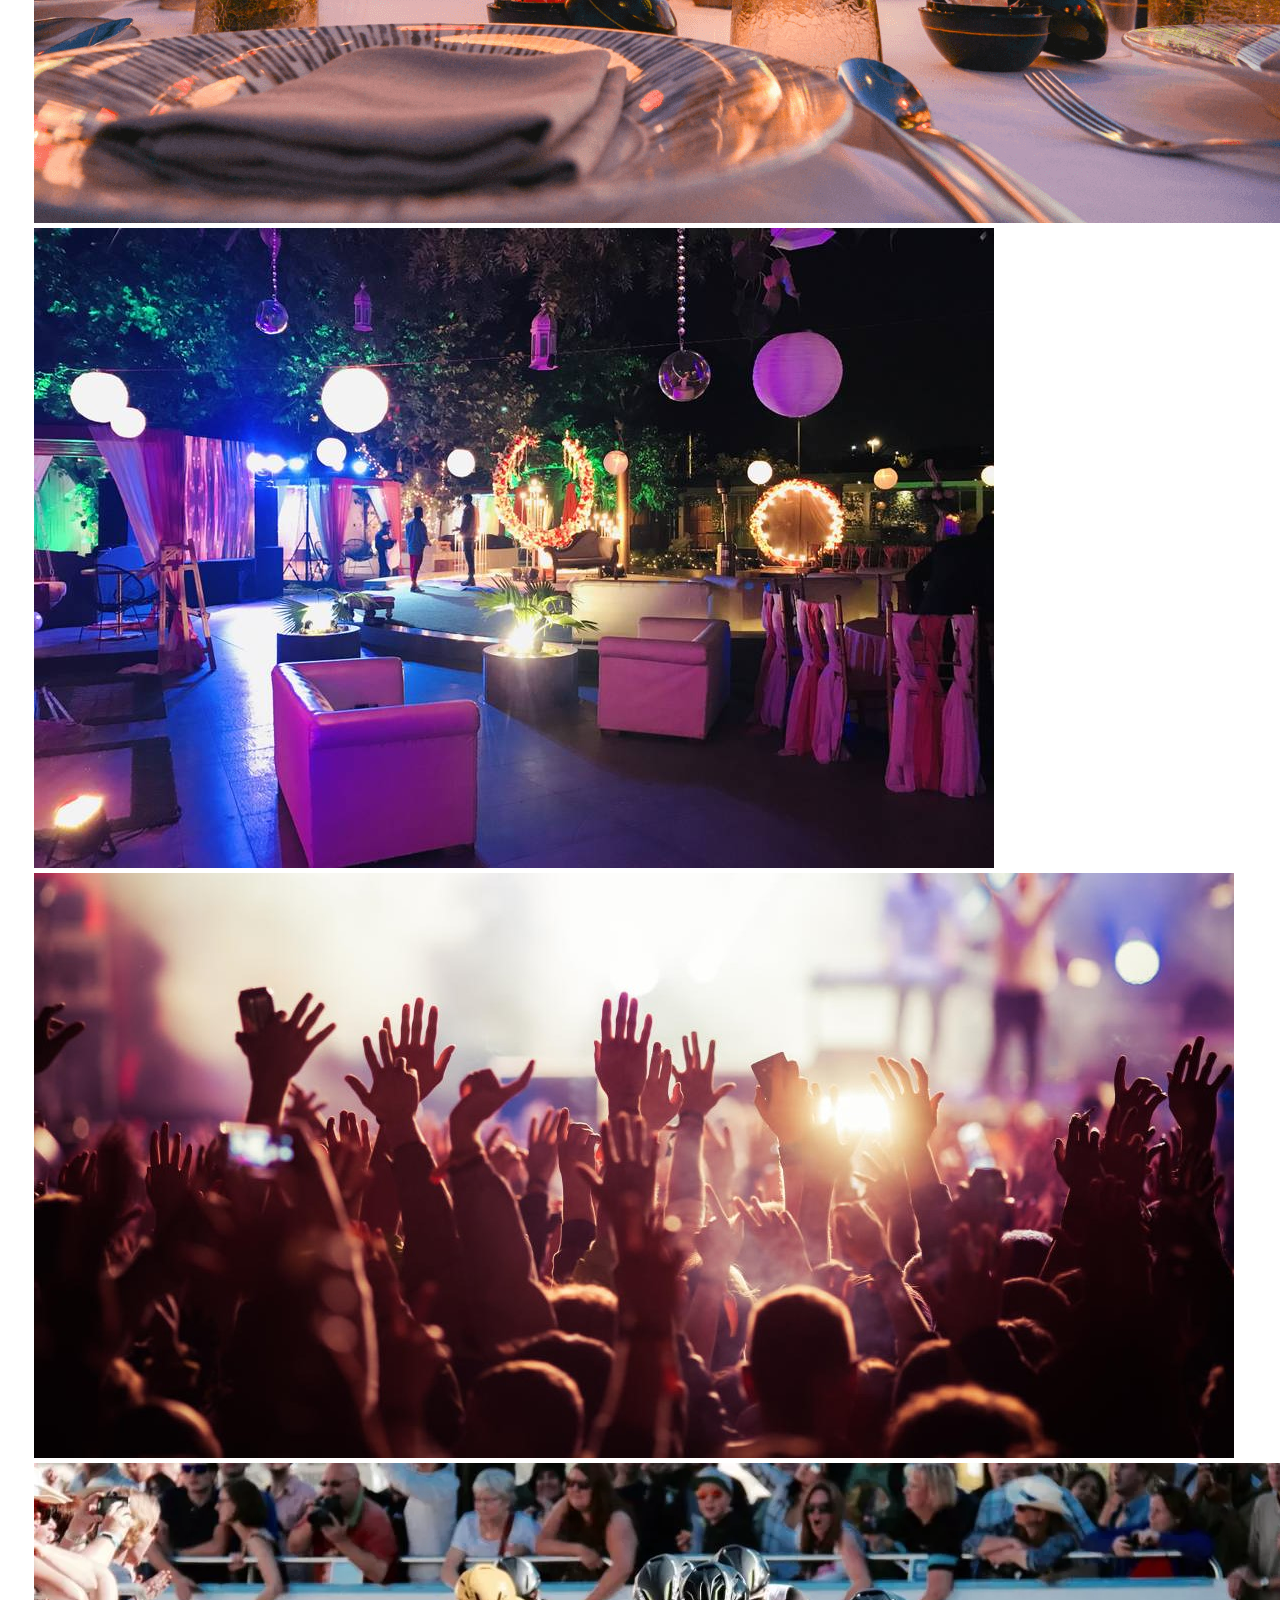
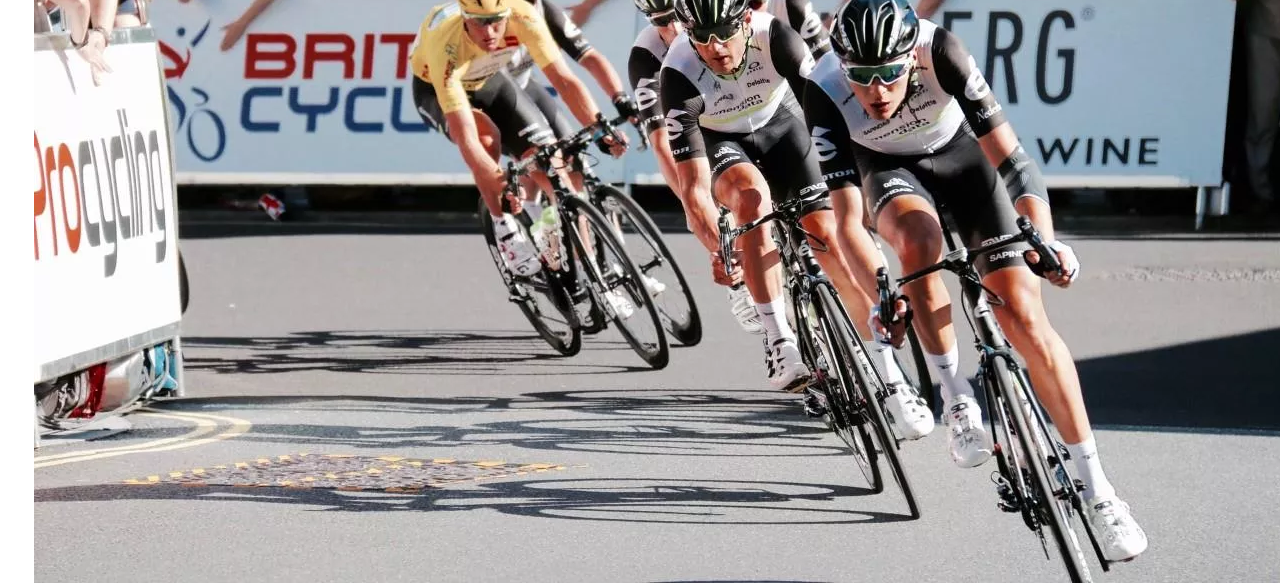
==== commit 10d259cf: "pagina stats terminada y cambio de fotos en slider" ====
--- a/contact.html
+++ b/contact.html
@@ -50,26 +50,27 @@
     <main>
         <!-- CARROUSEL -->
         <div id="carouselExampleFade" class="carousel slide carousel-fade m-30 d-block">
-            <div class="carousel-inner"  style="height: 50%;" >
+            <div class="carousel-inner" style="height: 50%">
                 <div class="carousel-item active">
-                    <img src="assets/img/Cinema.jpg" class="d-block w-100" alt="...">
+                    <img src="assets/img/carrousel/CONTACT.png" class="d-block w-100 object-fli" alt="...">
                 </div>
                 <div class="carousel-item">
-                    <img src="assets/img/Costume_Party.jpg" class="d-block w-100" alt="...">
+                    <img src="assets/img/carrousel/1.jpg" class="d-block w-100" alt="...">
                 </div>
                 <div class="carousel-item">
-                    <img src="assets/img/Food_Fair.jpg" class="d-block w-100" alt="...">
+                    <img src="assets/img/carrousel/5.png" class="d-block w-100" alt="...">
                 </div>
                 <div class="carousel-item">
-                    <img src="assets/img/Marathon.jpg" class="d-block w-100" alt="...">
+                    <img src="assets/img/carrousel/7.jpeg" class="d-block w-100" alt="...">
                 </div>
                 <div class="carousel-item">
-                    <img src="assets/img/Museum_Tour.jpg" class="d-block w-100" alt="...">
+                    <img src="assets/img/carrousel/9.jpg" class="d-block w-100" alt="...">
                 </div>
                 <div class="carousel-item">
-                    <img src="assets/img/Music_Concert.jpg" class="d-block w-100" alt="...">
+                    <img src="assets/img/carrousel/2.webp" class="d-block w-100" alt="...">
                 </div>
             </div>
+            
             <button class="carousel-control-prev" type="button" data-bs-target="#carouselExampleFade"
                 data-bs-slide="prev">
                 <span class="carousel-control-prev-icon" aria-hidden="true"></span>
@@ -81,6 +82,7 @@
                 <span class="visually-hidden">Next</span>
             </button>
         </div>
+    </div>
         <!-- FORMULARIO CONTACTO -->
         <form>
             <fieldset class="formulario">
--- a/assets/css/style.css
+++ b/assets/css/style.css
@@ -55,6 +55,11 @@
 }
 .table {
   border-color: black;
+  margin: 10px 0px;
+}
+.encabezadoTable{
+  background-color:darksalmon;
+  text-align: center;
 }
 footer {
   display: flex;
@@ -102,40 +107,36 @@
   align-items: center;
 }
 
+
 /* MEDIA QUERYS */
 @media screen and (max-width: 2561px) {
   header {
     width: 96vw;
-    font-size:xx-large;
+    font-size:x-large;
   }
   .titulo {
     margin: -20px 20% 20px 10%;
     font-size: 4vh;
   }
-  /* .container-fluid {
-    display: flex;
-    justify-content: flex-end;
-    align-items: flex-end;
-  } */
   main {
     background-color: rgb(253, 203, 242);
     width: 95vw;
     min-height: 900px;
-    font-size:xx-large;
+    font-size:x-large;
   }
   #search{
     height:70px;
   }
   #buttonsearch{
     padding: 10px 20px;
-    font-size: xx-large;
+    font-size: x-large;
     background-color:darksalmon;
     color:black;
     border-color: darksalmon;
   }
   footer {
     margin: 2% 3%;
-    font-size:xx-large;
+    font-size:x-large;
   }
   fieldset {
     margin: 20px 40%;
@@ -160,7 +161,7 @@
   }
   #botoncards{
     padding: 15px 25px;
-    font-size:xx-large;
+    font-size:x-large;
     background-color:darksalmon;
     color:black;
     border-color: darksalmon;
@@ -173,7 +174,7 @@
 @media screen and (max-width: 1441px) {
   header {
     width: 96vw;
-    font-size: x-large;
+    font-size:large;
   }
   .titulo {
     margin: -20px 20% 20px 10%;
@@ -183,7 +184,7 @@
     background-color: rgb(253, 203, 242);
     width: 95vw;
     min-height: 900px;
-    font-size: x-large;
+    font-size: large;
   }
   #search{
     height:50px;
@@ -203,7 +204,7 @@
     height: 70px;
   }
   .cohort {
-    font-size: x-large;
+    font-size: large;
   }
   fieldset {
     margin: 20px 40%;
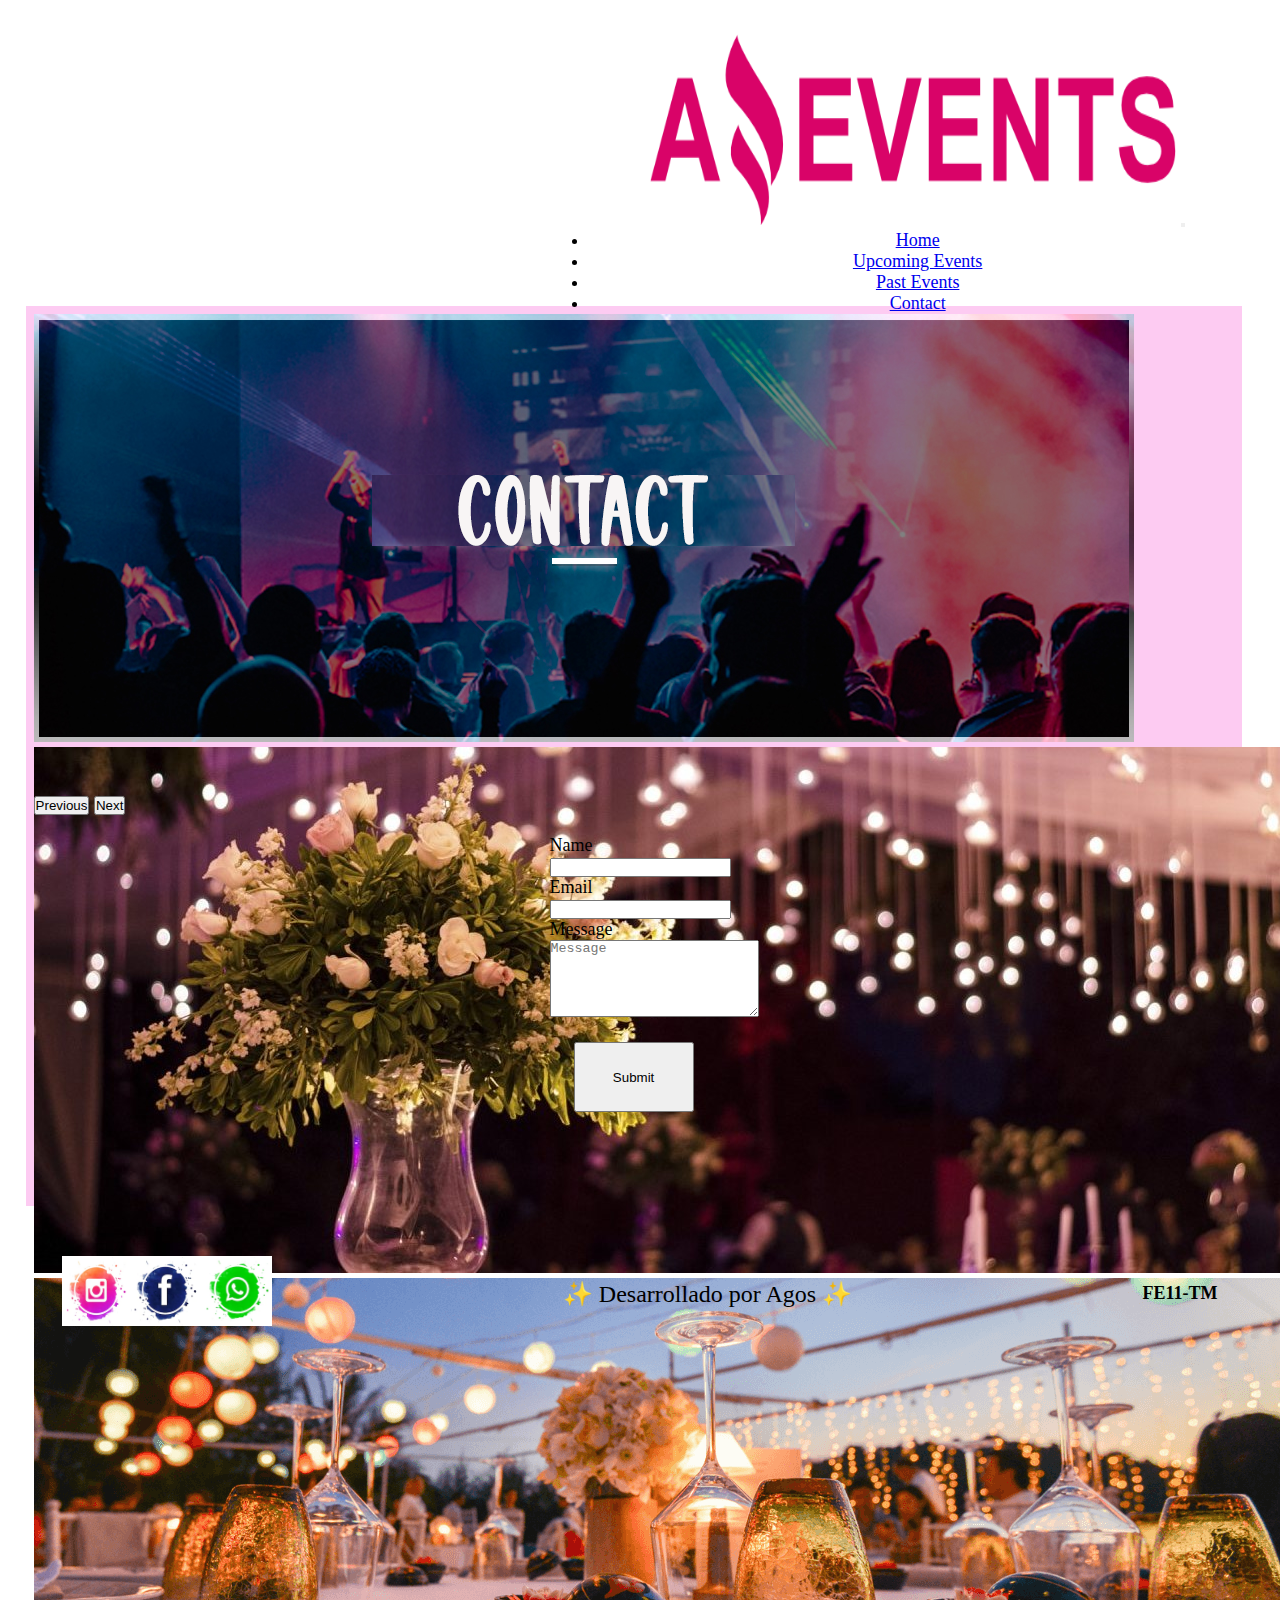
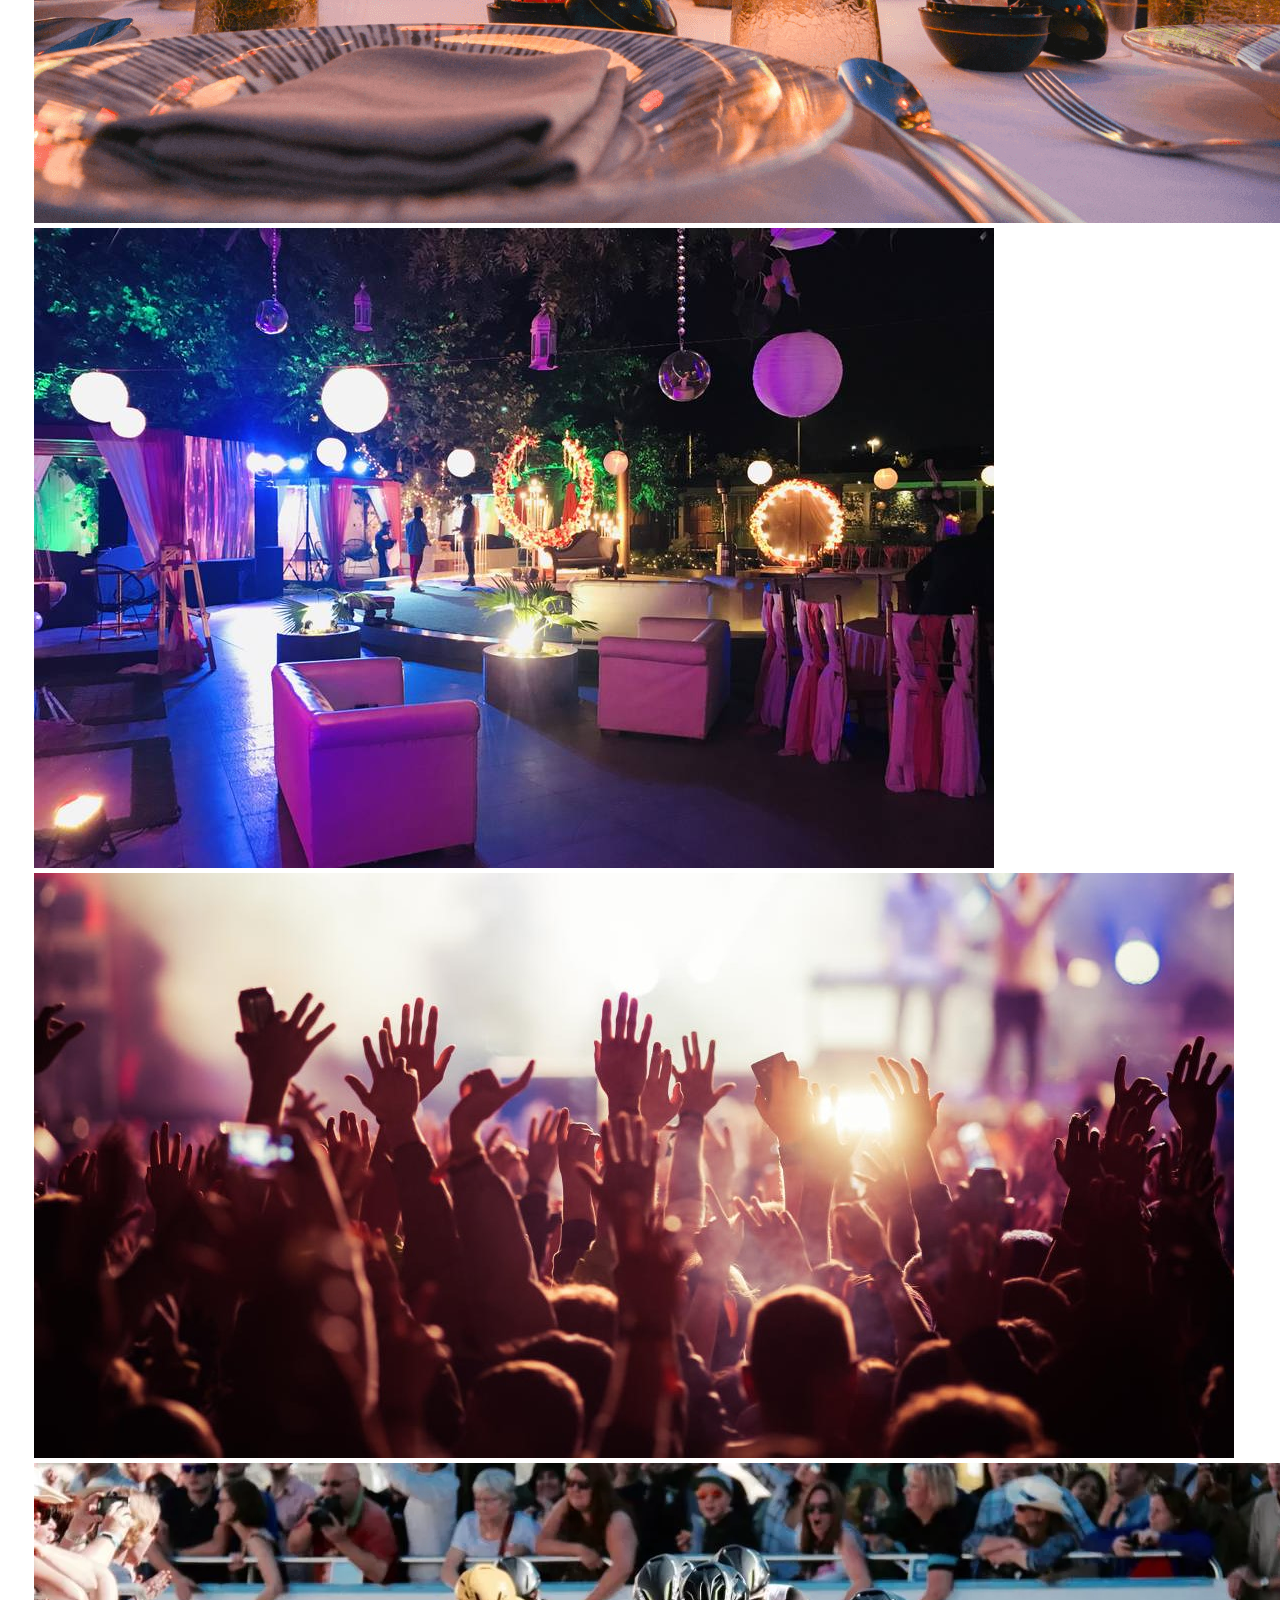
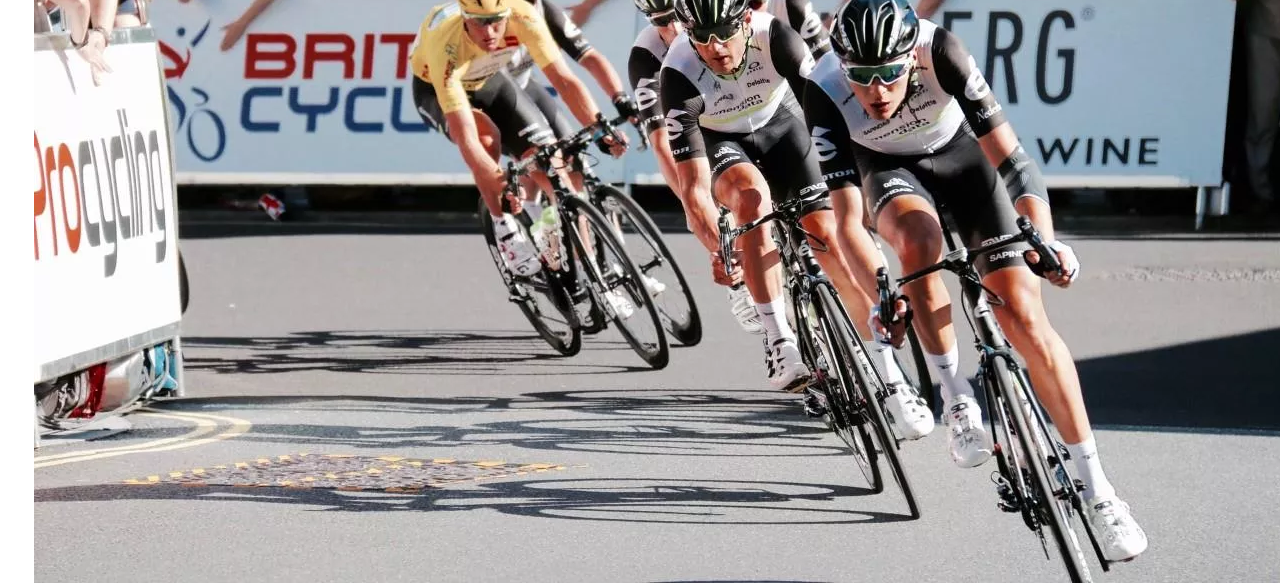
==== commit 605c744b: "se agregaron cambios en el gooter en los html y cambios de diseños en el css" ====
--- a/contact.html
+++ b/contact.html
@@ -108,6 +108,7 @@
             <a href="#"><img class="redes" src="./assets/img/facebook.ico" alt="facebook"></a>
             <a href="#"><img class="redes" src="./assets/img/whatsapp.ico" alt="whatsapp"></a>
         </div>
+        <div class="leyenda"> ✨ Desarrollado por Agos ✨ </div>
         <div class="cohort">
             <h4>FE11-TM</h4>
         </div>
--- a/assets/css/style.css
+++ b/assets/css/style.css
@@ -64,7 +64,7 @@
 footer {
   display: flex;
   align-content: flex-start;
-  align-items: flex-start;
+  align-items: center;
   justify-content: space-between;
   margin: 2% 8%; 
 }
@@ -106,7 +106,9 @@
   justify-content: center;
   align-items: center;
 }
-
+.leyenda{
+  
+}
 
 /* MEDIA QUERYS */
 @media screen and (max-width: 2561px) {
@@ -396,6 +398,9 @@
     border-color: darksalmon;
   }
   #botoncards{
+    display: flex;
+    justify-content: flex-end;
+    align-items:flex-end;
     padding: 5px 10px;
     font-size: medium;
     background-color:darksalmon;
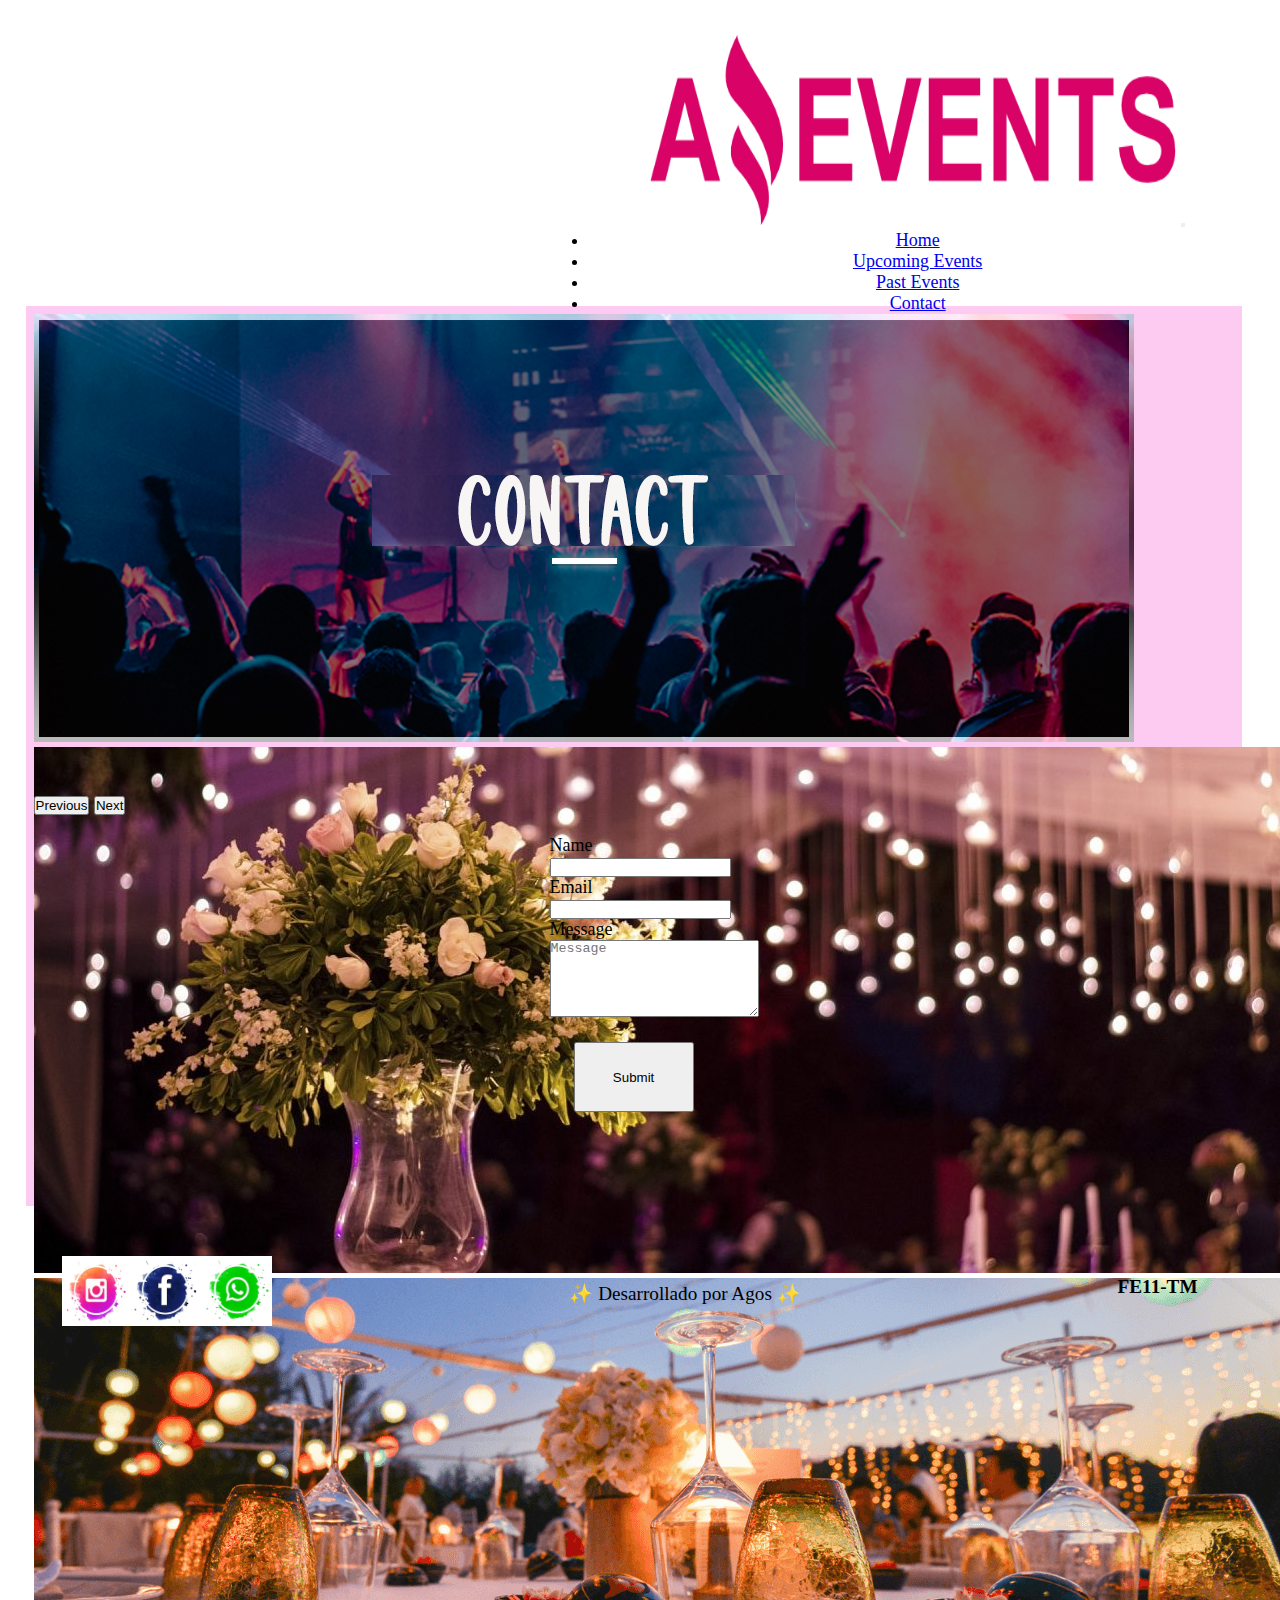
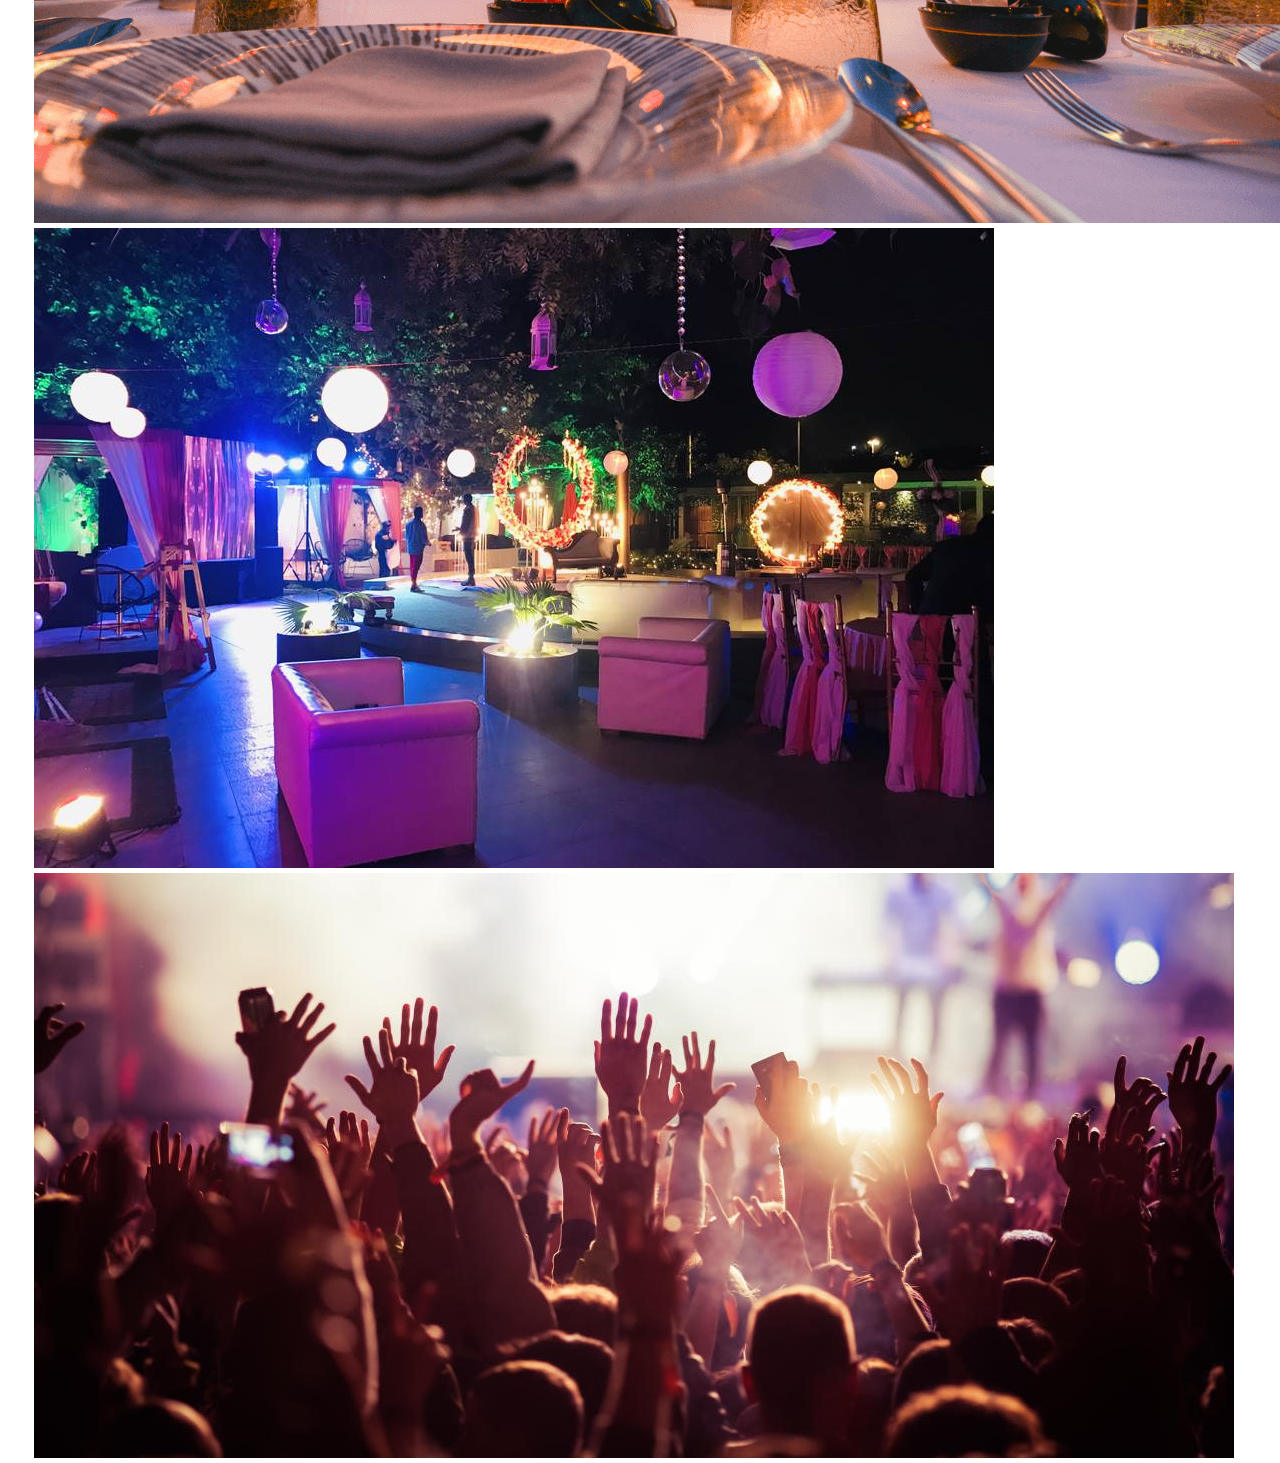
==== commit d322de71: "pase de fetch a async y ultimas modificaciones del footer" ====
--- a/contact.html
+++ b/contact.html
@@ -66,11 +66,7 @@
                 <div class="carousel-item">
                     <img src="assets/img/carrousel/9.jpg" class="d-block w-100" alt="...">
                 </div>
-                <div class="carousel-item">
-                    <img src="assets/img/carrousel/2.webp" class="d-block w-100" alt="...">
-                </div>
-            </div>
-            
+            </div>          
             <button class="carousel-control-prev" type="button" data-bs-target="#carouselExampleFade"
                 data-bs-slide="prev">
                 <span class="carousel-control-prev-icon" aria-hidden="true"></span>
@@ -110,7 +106,7 @@
         </div>
         <div class="leyenda"> ✨ Desarrollado por Agos ✨ </div>
         <div class="cohort">
-            <h4>FE11-TM</h4>
+            <p><strong>FE11-TM</strong></p>
         </div>
     </footer>
     <script src="https://cdn.jsdelivr.net/npm/bootstrap@5.3.0-alpha1/dist/js/bootstrap.bundle.min.js"
--- a/assets/css/style.css
+++ b/assets/css/style.css
@@ -34,9 +34,9 @@
   align-items: center;
   gap: 20px;
 }
-.categorysearch {
+/* .categorysearch {
   display: block;
-}
+} */
 .logo {
   width: 80%;
   height: 80%;
@@ -63,10 +63,8 @@
 }
 footer {
   display: flex;
-  align-content: flex-start;
-  align-items: center;
-  justify-content: space-between;
   margin: 2% 8%; 
+  /* padding: 5px 80px; */
 }
 .diva {
   display: flex;
@@ -74,14 +72,16 @@
   padding: 2%;
 }
 .redes {
-  width: 40px;
-  height: 40px;
+  width: 20px;
+  height: 20px;
+}
+.leyenda{
+  font-size:x-small;
 }
 .cohort {
-  display: flex;
-  justify-content: flex-end;
-  align-items: flex-end;
+  font-size:x-small;
   padding: 2%;
+  text-align: center;
 }
 form {
   margin: 10px 5%;
@@ -106,9 +106,6 @@
   justify-content: center;
   align-items: center;
 }
-.leyenda{
-  
-}
 
 /* MEDIA QUERYS */
 @media screen and (max-width: 2561px) {
@@ -138,7 +135,9 @@
   }
   footer {
     margin: 2% 3%;
-    font-size:x-large;
+
+    display: flex;
+    justify-content: space-between;
   }
   fieldset {
     margin: 20px 40%;
@@ -172,6 +171,18 @@
     width: 100px;
     height: 100px;
   }
+  .leyenda{
+    font-size:xxx-large;
+    text-align: center;
+    justify-content: center;
+    align-content: center;
+    margin: 50px;
+  }
+  .cohort {
+    font-size:xxx-large;
+    padding: 2%;
+    text-align:end;
+  }
 }
 @media screen and (max-width: 1441px) {
   header {
@@ -200,13 +211,12 @@
   }
   footer {
     margin: 2% 3%;
+    display: flex;
+    justify-content: space-between;
   }
   .redes {
     width: 70px;
     height: 70px;
-  }
-  .cohort {
-    font-size: large;
   }
   fieldset {
     margin: 20px 40%;
@@ -236,6 +246,17 @@
     color:black;
     border-color: darksalmon;
   }
+  .leyenda{
+    font-size:larger;
+    text-align: center;
+    justify-content: center;
+    align-content: center;
+  }
+  .cohort {
+    font-size:larger;
+    margin: 20px;
+    text-align:end;
+  }
 }
 @media screen and (max-width: 1025px) {
   header {
@@ -258,10 +279,12 @@
   }
   footer {
     margin: 2% 3%;
+    display: flex;
+    justify-content: space-between;
   }
   .redes {
-    width: 40px;
-    height: 40px;
+    width: 50px;
+    height: 50px;
   }
   fieldset {
     margin: 20px 35%;
@@ -282,6 +305,17 @@
     color:black;
     border-color: darksalmon;
   }
+  .leyenda{
+    font-size:larger;
+    text-align: center;
+    justify-content: center;
+    align-content: center;
+  }
+  .cohort {
+    font-size:larger;
+    padding: 2%;
+    text-align:end;
+  }
 }
 @media screen and (max-width: 769px) {
   header {
@@ -312,6 +346,8 @@
   }
   footer {
     margin: 2% 3%;
+    display: flex;
+    justify-content: space-between;
   }
   fieldset {
     margin: 20px 30%;
@@ -324,6 +360,12 @@
     color:black;
     border-color: darksalmon;
   }
+  .leyenda{
+    font-size:medium;
+    text-align: center;
+    justify-content: center;
+    align-content: center;
+  }
 }
 
 @media screen and (max-width: 426px) {
@@ -353,6 +395,8 @@
   }
   footer {
     margin: 2% 4%;
+    display: block;
+    justify-content: space-between;
   }
   fieldset {
     margin: 20px 15%;
@@ -373,6 +417,24 @@
     color:black;
     border-color: darksalmon;
   }
+  .leyenda{
+    font-size:small;
+    text-align: center;
+    align-items: center;
+    margin:10px;
+  }
+  .cohort {
+    font-size:medium;
+    /* padding: 2%; */
+    text-align:center;
+    margin:10px;
+  }
+  .diva {
+    display: flex;
+    justify-content: center;
+    padding: 2%;
+  }
+  
 }
 @media screen and (max-width: 321px) {
   header {
@@ -398,13 +460,23 @@
     border-color: darksalmon;
   }
   #botoncards{
-    display: flex;
-    justify-content: flex-end;
-    align-items:flex-end;
     padding: 5px 10px;
     font-size: medium;
     background-color:darksalmon;
     color:black;
     border-color: darksalmon;
   }
-}
+  .leyenda{
+    font-size:x-small;
+  }
+  .cohort {
+    font-size:medium;
+    padding: 2%;
+    text-align: center;
+  }
+  .footer {
+    display: block;
+    margin: 2% 8%; 
+    padding: 5px 80px;
+  }
+}
